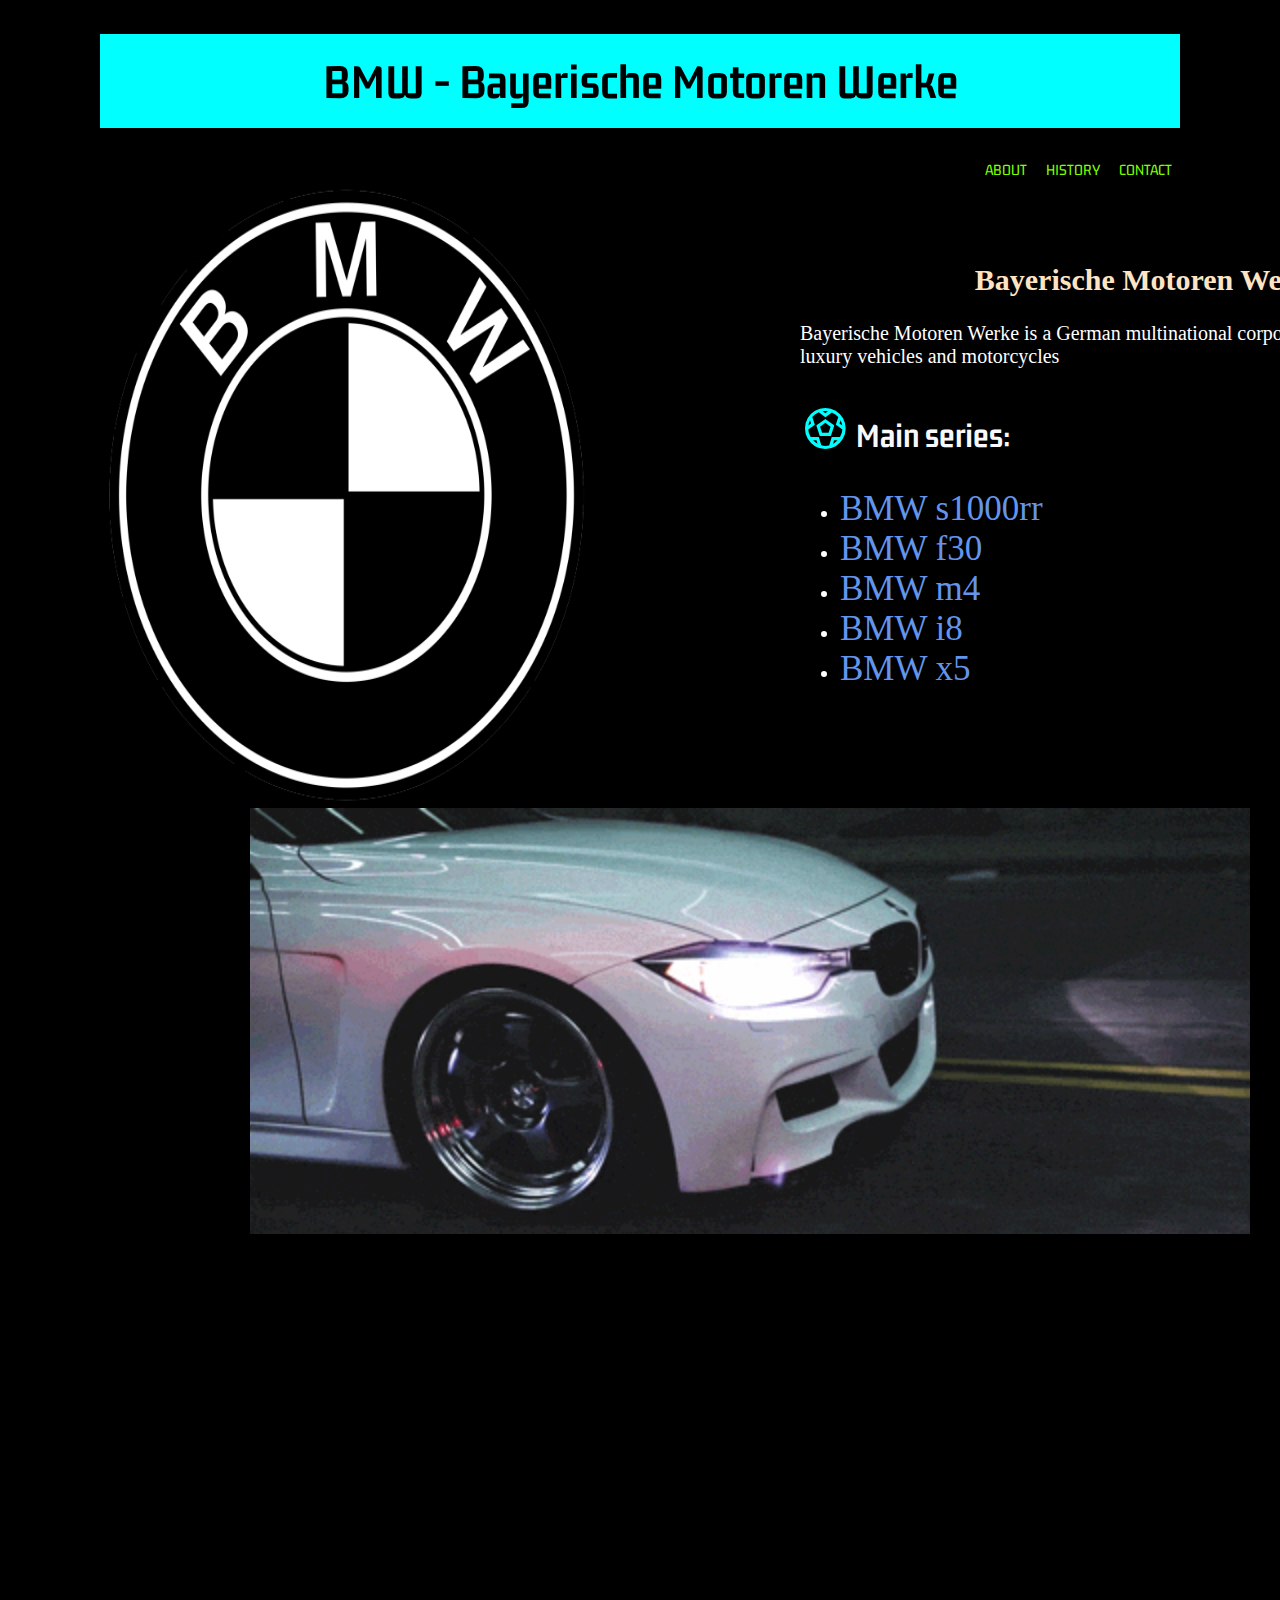
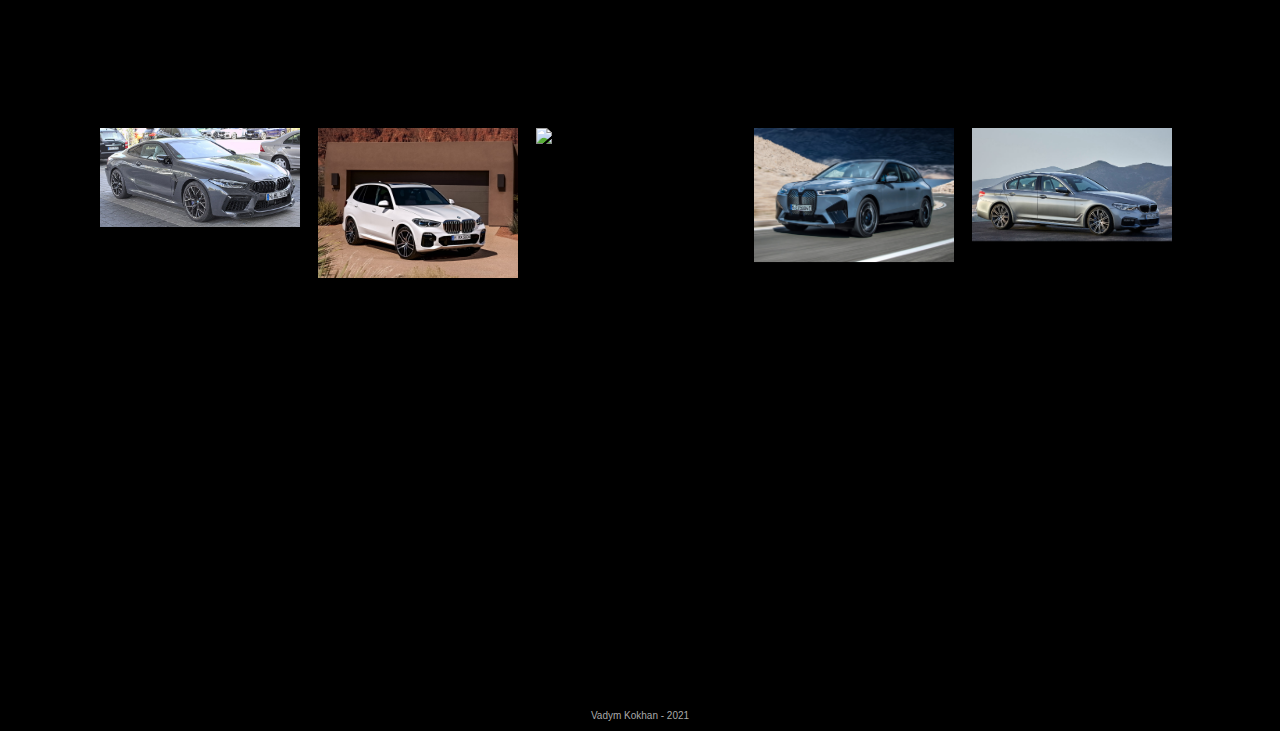
==== index.html @ d65d3dd3 "test" ====
<!DOCTYPE html>
<html lang="en">
<head>
    <meta charset="UTF-8">
    <meta http-equiv="X-UA-Compatible" content="IE=edge">
    <meta name="viewport" content="width=device-width, initial-scale=1.0">
    <link rel="preconnect" href="https://fonts.googleapis.com">
    <link rel="preconnect" href="https://fonts.gstatic.com" crossorigin>
    <link href="https://fonts.googleapis.com/css2?family=Gemunu+Libre:wght@200&display=swap" rel="stylesheet">
    <link rel="stylesheet" href="assets/css/style.css"> 
    <link rel="shortcut icon" href="favicon.png">
    <link rel="stylesheet" href="lineAwesome/1.3.0/css/line-awesome.min.css"> 
    <link rel="stylesheet" href="https://cdnjs.cloudflare.com/ajax/libs/OwlCarousel2/2.3.4/assets/owl.carousel.min.css" 
    integrity="sha512-tS3S5qG0BlhnQROyJXvNjeEM4UpMXHrQfTGmbQ1gKmelCxlSEBUaxhRBj/EFTzpbP4RVSrpEikbmdJobCvhE3g==" 
    crossorigin="anonymous" referrerpolicy="no-referrer" />
    <link rel="stylesheet" href="https://cdnjs.cloudflare.com/ajax/libs/OwlCarousel2/2.3.4/assets/owl.theme.default.min.css" 
    integrity="sha512-sMXtMNL1zRzolHYKEujM2AqCLUR9F2C4/05cdbxjjLSRvMQIciEPCQZo++nk7go3BtSuK9kfa/s+a4f4i5pLkw==" 
    crossorigin="anonymous" referrerpolicy="no-referrer" />

    <link rel="stylesheet" href="https://ajax.googleapis.com/ajax/libs/jqueryui/1.12.1/themes/vader/jquery-ui.css">
    <title>BMW</title>
</head>
<body>
    
<header class="header">
    <h1>BMW - Bayerische Motoren Werke</h1>
    <nav class="nav">  
        <a class="link" href="https://en.wikipedia.org/wiki/BMW">About</a>
        <a class="link" href="https://en.wikipedia.org/wiki/History_of_BMW">History</a>
        <a class="link" href="contact.html">Contact</a>
    </nav>
</header>

<div class="info">
    <aside><img src="assets/images/bmw.png"> </aside>
    
    <main>
        <p id="animation"></p>
        <h2>Bayerische Motoren Werke</h2>
        <p>
            Bayerische Motoren Werke is a German multinational corporate manufacturer of luxury vehicles and motorcycles        </p>
        
        <h3>
            <i class="las la-futbol" style="font-size: 50px; color: aqua;"></i>
            Main series:</h3>
        <ul>
            <li>
                <a class="players" href="https://en.wikipedia.org/wiki/BMW_S1000RR" target="_blank">BMW s1000rr</a>
            </li>
            <li>
                <a class="players" href="https://en.wikipedia.org/wiki/BMW_3_Series_(F30)" target="_blank">BMW f30</a>
            </li>
            <li>
                <a class="players" href="https://en.wikipedia.org/wiki/BMW_M4" target="_blank">BMW m4</a>
            </li>
            <li>
                <a class="players" href="https://en.wikipedia.org/wiki/BMW_i8" target="_blank">BMW i8</a>
            </li>
            <li>
                <a class="players" href="https://en.wikipedia.org/wiki/BMW_X5" target="_blank">BMW x5</a>
            </li>
        </ul>

    </main>
    
</div>


<div >
    <img class="gif" src="assets/images/gif.gif" alt="">
</div>

<div class="map">
    <iframe src="https://www.google.com/maps/embed?pb=!1m18!1m12!1m3!1d41200.67660564293!2d24.002559976850044!3d49.80407264815696!2m3!1f0!2f0!3f0!3m2!1i1024!2i768!4f13.1!3m3!1m2!1s0x473ae779c075184f%3A0x201e93b4fbf00976!2sBMW%20Clinic%20Lviv!5e0!3m2!1suk!2sua!4v1639254953031!5m2!1suk!2sua" width="600" height="450" style="border:0;" allowfullscreen="" loading="lazy"></iframe>

    <iframe width="600" height="450" src="https://www.youtube.com/embed/LaK8dalpWVU" title="YouTube video player" frameborder="0" allow="accelerometer; autoplay; clipboard-write; encrypted-media; gyroscope; picture-in-picture" allowfullscreen></iframe>
</div>

<div class="owl-carousel owl-theme">
    <div class="item"><img src="assets/images/m8.jpg"></div>
    <div class="item"><img src="assets/images/x5.jpg"></div>
    <div class="item"><img src="assets/images/i8.jpg"></div>
    <div class="item"><img src="assets/images/ix.jpg"></div>
    <div class="item"><img src="assets/images/g30.jpg"></div>  
</div>

<div class accordion id="accordion">
    <h4>Історія</h4>
    <p>BMW була заснована Карлом Фрідріхом Раппом у жовтні 1916 року, спочатку як виробник авіаційних двигунів, Bayerische Flugzeug-Werke. Округ Мюнхена — Milbertshofen був обраний тому, що він розташований поблизу від Flugmaschinenfabrik Густава Отто — німецького виробника літаків.
        У 1916 році компанія підписує контракт на виробництво двигунів V12 для Австро-Угорщини. Потребуючи додаткового фінансування, Рапп отримує підтримку Камілло Кастільйоні і Макса Фріца, компанія відтворюється як Bayerische Motoren Werke GmbH. Надмірне розширення стало причиною ускладнень, Рапп покинув компанію, і керівництво компанією було прийнято австрійським промисловцем Францем Джозефом Поппом у 1917 році, компанія була перейменована у BMW AG в 1918.</p>
    <h4>Що таке BMW?</h4>
    <p>Німецький автобудівний та авіамоторний концерн і однойменна торгова марка автомобілів преміум- та люкс-класу і мотоциклів. Концерн є материнською фірмою (холдингом) об'єднання BMW Group, в яке входять такі окремі виробництва: мотоцикли BMW, автомобілі марок BMW, Rolls-Royce, MINI, дочірні виробництва BMW M, BMW i. </p>
    <h4>Статистика продаж</h4>
    <p>Всього в 2009 році BMW Group продала 1,286,310 автомобілів під марками BMW, MINI і Rolls-Royce (в 2008: 1,435,876 штук/-10.4 %). З цим показником BMW Group зайняла перше місце серед продаж автомобілів преміум-класу.

        Всього в 2009 автомобілів BMW було продано 1,068,770 штук (в 2008: 1,202,239 штук/-11.1 %). З них декілька моделей збільшили обсяги продажів, а саме:BMW 7 Серії (52,680 штук/+35.7 %), BMW X6 (41,667 штук/+56.8 %) і BMW Z4 (22,761 штук/+26.4 %). Нова модель BMW X1 розійшлась в кількості 8,499 штук, а BMW 5 Серії Гран-турізмо в кількості 3,052 штук.</p>
</div>

<footer>
    <p>Vadym Kokhan - 2021</p>
</footer>

<script src="https://cdnjs.cloudflare.com/ajax/libs/jquery/3.6.0/jquery.min.js" 
integrity="sha512-894YE6QWD5I59HgZOGReFYm4dnWc1Qt5NtvYSaNcOP+u1T9qYdvdihz0PPSiiqn/+/3e7Jo4EaG7TubfWGUrMQ==" 
crossorigin="anonymous" referrerpolicy="no-referrer"></script>
<script src="https://cdnjs.cloudflare.com/ajax/libs/OwlCarousel2/2.3.4/owl.carousel.min.js" 
integrity="sha512-bPs7Ae6pVvhOSiIcyUClR7/q2OAsRiovw4vAkX+zJbw3ShAeeqezq50RIIcIURq7Oa20rW2n2q+fyXBNcU9lrw==" 
crossorigin="anonymous" referrerpolicy="no-referrer"></script>
<script src="https://ajax.googleapis.com/ajax/libs/jqueryui/1.12.1/jquery-ui.min.js"></script>

<script type="text/javascript">

    $('.owl-carousel').owlCarousel({

    loop:true,
    margin:10,
    nav:false,
    autoplay: true,
    autoplayTime: 100,
    responsive:{
        0:{
            items:1
        },
        600:{
            items:3
        },
        1000:{
            items:5
        }
    }
})
</script>

<script>$("#accordion").accordion({
    "collapsible":true
});</script>

</body>
</html>
---- assets/css/style.css ----
body{
    
    background: black;
    margin: 10px 100px;
}

h1{
    font-family: 'Gemunu Libre', sans-serif;
    text-align: center;
    font-size: 50px;
    background: #00ffff;;
    color:black;
    padding: 20px 0;
}
h2{
    color:bisque;
    text-align: center;
}
h3{
    font-family: 'Gemunu Libre', sans-serif;
    font-size: 35px; 
    text-align: left;
    color:ghostwhite;  
}

.info{
    width: 1400px;
    margin: 0 auto;
    overflow:hidden;
}

aside,main{
    color:white;
    width: 50%;
    float: left;
    font-size: 20px;   
}

aside img{
   display:block;
   width: 70%;
   height: 70vh;
}

.nav
{
padding: 0;
text-align: right;
font-size: 16px;
font-family: 'Gemunu Libre', sans-serif;
text-transform: uppercase ;
}

.link
{
    color:chartreuse;
    text-decoration: none;
    transition: color .1s linear;
    margin: 8px;
}

.link:hover
{
    color:cyan;
}

.players
{
    text-align: center;
    transition: color .1s linear;
    color:cornflowerblue;
    text-decoration:none;
    font-size: 35px;
}
.players:hover
{
    color:cyan;
}

#animation
{
    width: 60px;
    height: 60px;
    position: relative;
    margin: 0px 30%;
    border-radius: 50%;
    animation: render 2s ease-in-out infinite;
}


@keyframes render {
    0%{
        left:0;
        background-color: rgb(0, 0, 0); 
    }
    25%{
        left:40px;
        background-color: rgb(84, 135, 230);
        
        
    }
    50%{
        left:80px;
        background-color: rgb(255, 255, 255);
        
    }
    75%{
        left: 160px;
        background-color: rgb(223, 56, 45);    
    }
}

.map{
    display: flex;
    justify-content: center;
    margin: 20px 1px;
}


.item{
    width: 200px;
    height: 150px;    
}

#accordion{
margin: 15px 0;
}


footer{
    font-size: 10px;
    text-align: center;
    color:darkgrey;
    font-family: Calibri, 'Gill Sans MT', 'Trebuchet MS', sans-serif;
}


.gif{
    margin-left: 150px;
    width: 1000px;
}



.a_about{
    color: purple   ;
    text-decoration: none;

    font-size: 50px;
}

.about{
    margin-left: 25%;
}
---- lineAwesome/1.3.0/css/line-awesome.min.css ----
.la,.lab,.lad,.lal,.lar,.las{-moz-osx-font-smoothing:grayscale;-webkit-font-smoothing:antialiased;display:inline-block;font-style:normal;font-variant:normal;text-rendering:auto;line-height:1}.la-lg{font-size:1.33333em;line-height:.75em;vertical-align:-.0667em}.la-xs{font-size:.75em}.la-sm{font-size:.875em}.la-1x{font-size:1em}.la-2x{font-size:2em}.la-3x{font-size:3em}.la-4x{font-size:4em}.la-5x{font-size:5em}.la-6x{font-size:6em}.la-7x{font-size:7em}.la-8x{font-size:8em}.la-9x{font-size:9em}.la-10x{font-size:10em}.la-fw{text-align:center;width:1.25em}.la-ul{list-style-type:none;margin-left:2.5em;padding-left:0}.la-ul>li{position:relative}.la-li{left:-2em;position:absolute;text-align:center;width:2em;line-height:inherit}.la-border{border:solid .08em #eee;border-radius:.1em;padding:.2em .25em .15em}.la-pull-left{float:left}.la-pull-right{float:right}.la.la-pull-left,.lab.la-pull-left,.lal.la-pull-left,.lar.la-pull-left,.las.la-pull-left{margin-right:.3em}.la.la-pull-right,.lab.la-pull-right,.lal.la-pull-right,.lar.la-pull-right,.las.la-pull-right{margin-left:.3em}.la-spin{-webkit-animation:la-spin 2s infinite linear;animation:la-spin 2s infinite linear}.la-pulse{-webkit-animation:la-spin 1s infinite steps(8);animation:la-spin 1s infinite steps(8)}@-webkit-keyframes la-spin{0%{-webkit-transform:rotate(0);transform:rotate(0)}100%{-webkit-transform:rotate(360deg);transform:rotate(360deg)}}@keyframes la-spin{0%{-webkit-transform:rotate(0);transform:rotate(0)}100%{-webkit-transform:rotate(360deg);transform:rotate(360deg)}}.la-rotate-90{-webkit-transform:rotate(90deg);transform:rotate(90deg)}.la-rotate-180{-webkit-transform:rotate(180deg);transform:rotate(180deg)}.la-rotate-270{-webkit-transform:rotate(270deg);transform:rotate(270deg)}.la-flip-horizontal{-webkit-transform:scale(-1,1);transform:scale(-1,1)}.la-flip-vertical{-webkit-transform:scale(1,-1);transform:scale(1,-1)}.la-flip-both,.la-flip-horizontal.la-flip-vertical{-webkit-transform:scale(-1,-1);transform:scale(-1,-1)}:root .la-flip-both,:root .la-flip-horizontal,:root .la-flip-vertical,:root .la-rotate-180,:root .la-rotate-270,:root .la-rotate-90{-webkit-filter:none;filter:none}.la-stack{display:inline-block;height:2em;line-height:2em;position:relative;vertical-align:middle;width:2.5em}.la-stack-1x,.la-stack-2x{left:0;position:absolute;text-align:center;width:100%}.la-stack-1x{line-height:inherit}.la-stack-2x{font-size:2em}.la-inverse{color:#fff}.la-500px:before{content:"\f26e"}.la-accessible-icon:before{content:"\f368"}.la-accusoft:before{content:"\f369"}.la-acquisitions-incorporated:before{content:"\f6af"}.la-ad:before{content:"\f641"}.la-address-book:before{content:"\f2b9"}.la-address-card:before{content:"\f2bb"}.la-adjust:before{content:"\f042"}.la-adn:before{content:"\f170"}.la-adobe:before{content:"\f778"}.la-adversal:before{content:"\f36a"}.la-affiliatetheme:before{content:"\f36b"}.la-air-freshener:before{content:"\f5d0"}.la-airbnb:before{content:"\f834"}.la-algolia:before{content:"\f36c"}.la-align-center:before{content:"\f037"}.la-align-justify:before{content:"\f039"}.la-align-left:before{content:"\f036"}.la-align-right:before{content:"\f038"}.la-alipay:before{content:"\f642"}.la-allergies:before{content:"\f461"}.la-amazon:before{content:"\f270"}.la-amazon-pay:before{content:"\f42c"}.la-ambulance:before{content:"\f0f9"}.la-american-sign-language-interpreting:before{content:"\f2a3"}.la-amilia:before{content:"\f36d"}.la-anchor:before{content:"\f13d"}.la-android:before{content:"\f17b"}.la-angellist:before{content:"\f209"}.la-angle-double-down:before{content:"\f103"}.la-angle-double-left:before{content:"\f100"}.la-angle-double-right:before{content:"\f101"}.la-angle-double-up:before{content:"\f102"}.la-angle-down:before{content:"\f107"}.la-angle-left:before{content:"\f104"}.la-angle-right:before{content:"\f105"}.la-angle-up:before{content:"\f106"}.la-angry:before{content:"\f556"}.la-angrycreative:before{content:"\f36e"}.la-angular:before{content:"\f420"}.la-ankh:before{content:"\f644"}.la-app-store:before{content:"\f36f"}.la-app-store-ios:before{content:"\f370"}.la-apper:before{content:"\f371"}.la-apple:before{content:"\f179"}.la-apple-alt:before{content:"\f5d1"}.la-apple-pay:before{content:"\f415"}.la-archive:before{content:"\f187"}.la-archway:before{content:"\f557"}.la-arrow-alt-circle-down:before{content:"\f358"}.la-arrow-alt-circle-left:before{content:"\f359"}.la-arrow-alt-circle-right:before{content:"\f35a"}.la-arrow-alt-circle-up:before{content:"\f35b"}.la-arrow-circle-down:before{content:"\f0ab"}.la-arrow-circle-left:before{content:"\f0a8"}.la-arrow-circle-right:before{content:"\f0a9"}.la-arrow-circle-up:before{content:"\f0aa"}.la-arrow-down:before{content:"\f063"}.la-arrow-left:before{content:"\f060"}.la-arrow-right:before{content:"\f061"}.la-arrow-up:before{content:"\f062"}.la-arrows-alt:before{content:"\f0b2"}.la-arrows-alt-h:before{content:"\f337"}.la-arrows-alt-v:before{content:"\f338"}.la-artstation:before{content:"\f77a"}.la-assistive-listening-systems:before{content:"\f2a2"}.la-asterisk:before{content:"\f069"}.la-asymmetrik:before{content:"\f372"}.la-at:before{content:"\f1fa"}.la-atlas:before{content:"\f558"}.la-atlassian:before{content:"\f77b"}.la-atom:before{content:"\f5d2"}.la-audible:before{content:"\f373"}.la-audio-description:before{content:"\f29e"}.la-autoprefixer:before{content:"\f41c"}.la-avianex:before{content:"\f374"}.la-aviato:before{content:"\f421"}.la-award:before{content:"\f559"}.la-aws:before{content:"\f375"}.la-baby:before{content:"\f77c"}.la-baby-carriage:before{content:"\f77d"}.la-backspace:before{content:"\f55a"}.la-backward:before{content:"\f04a"}.la-bacon:before{content:"\f7e5"}.la-balance-scale:before{content:"\f24e"}.la-balance-scale-left:before{content:"\f515"}.la-balance-scale-right:before{content:"\f516"}.la-ban:before{content:"\f05e"}.la-band-aid:before{content:"\f462"}.la-bandcamp:before{content:"\f2d5"}.la-barcode:before{content:"\f02a"}.la-bars:before{content:"\f0c9"}.la-baseball-ball:before{content:"\f433"}.la-basketball-ball:before{content:"\f434"}.la-bath:before{content:"\f2cd"}.la-battery-empty:before{content:"\f244"}.la-battery-full:before{content:"\f240"}.la-battery-half:before{content:"\f242"}.la-battery-quarter:before{content:"\f243"}.la-battery-three-quarters:before{content:"\f241"}.la-battle-net:before{content:"\f835"}.la-bed:before{content:"\f236"}.la-beer:before{content:"\f0fc"}.la-behance:before{content:"\f1b4"}.la-behance-square:before{content:"\f1b5"}.la-bell:before{content:"\f0f3"}.la-bell-slash:before{content:"\f1f6"}.la-bezier-curve:before{content:"\f55b"}.la-bible:before{content:"\f647"}.la-bicycle:before{content:"\f206"}.la-biking:before{content:"\f84a"}.la-bimobject:before{content:"\f378"}.la-binoculars:before{content:"\f1e5"}.la-biohazard:before{content:"\f780"}.la-birthday-cake:before{content:"\f1fd"}.la-bitbucket:before{content:"\f171"}.la-bitcoin:before{content:"\f379"}.la-bity:before{content:"\f37a"}.la-black-tie:before{content:"\f27e"}.la-blackberry:before{content:"\f37b"}.la-blender:before{content:"\f517"}.la-blender-phone:before{content:"\f6b6"}.la-blind:before{content:"\f29d"}.la-blog:before{content:"\f781"}.la-blogger:before{content:"\f37c"}.la-blogger-b:before{content:"\f37d"}.la-bluetooth:before{content:"\f293"}.la-bluetooth-b:before{content:"\f294"}.la-bold:before{content:"\f032"}.la-bolt:before{content:"\f0e7"}.la-bomb:before{content:"\f1e2"}.la-bone:before{content:"\f5d7"}.la-bong:before{content:"\f55c"}.la-book:before{content:"\f02d"}.la-book-dead:before{content:"\f6b7"}.la-book-medical:before{content:"\f7e6"}.la-book-open:before{content:"\f518"}.la-book-reader:before{content:"\f5da"}.la-bookmark:before{content:"\f02e"}.la-bootstrap:before{content:"\f836"}.la-border-all:before{content:"\f84c"}.la-border-none:before{content:"\f850"}.la-border-style:before{content:"\f853"}.la-bowling-ball:before{content:"\f436"}.la-box:before{content:"\f466"}.la-box-open:before{content:"\f49e"}.la-boxes:before{content:"\f468"}.la-braille:before{content:"\f2a1"}.la-brain:before{content:"\f5dc"}.la-bread-slice:before{content:"\f7ec"}.la-briefcase:before{content:"\f0b1"}.la-briefcase-medical:before{content:"\f469"}.la-broadcast-tower:before{content:"\f519"}.la-broom:before{content:"\f51a"}.la-brush:before{content:"\f55d"}.la-btc:before{content:"\f15a"}.la-buffer:before{content:"\f837"}.la-bug:before{content:"\f188"}.la-building:before{content:"\f1ad"}.la-bullhorn:before{content:"\f0a1"}.la-bullseye:before{content:"\f140"}.la-burn:before{content:"\f46a"}.la-buromobelexperte:before{content:"\f37f"}.la-bus:before{content:"\f207"}.la-bus-alt:before{content:"\f55e"}.la-business-time:before{content:"\f64a"}.la-buy-n-large:before{content:"\f8a6"}.la-buysellads:before{content:"\f20d"}.la-calculator:before{content:"\f1ec"}.la-calendar:before{content:"\f133"}.la-calendar-alt:before{content:"\f073"}.la-calendar-check:before{content:"\f274"}.la-calendar-day:before{content:"\f783"}.la-calendar-minus:before{content:"\f272"}.la-calendar-plus:before{content:"\f271"}.la-calendar-times:before{content:"\f273"}.la-calendar-week:before{content:"\f784"}.la-camera:before{content:"\f030"}.la-camera-retro:before{content:"\f083"}.la-campground:before{content:"\f6bb"}.la-canadian-maple-leaf:before{content:"\f785"}.la-candy-cane:before{content:"\f786"}.la-cannabis:before{content:"\f55f"}.la-capsules:before{content:"\f46b"}.la-car:before{content:"\f1b9"}.la-car-alt:before{content:"\f5de"}.la-car-battery:before{content:"\f5df"}.la-car-crash:before{content:"\f5e1"}.la-car-side:before{content:"\f5e4"}.la-caret-down:before{content:"\f0d7"}.la-caret-left:before{content:"\f0d9"}.la-caret-right:before{content:"\f0da"}.la-caret-square-down:before{content:"\f150"}.la-caret-square-left:before{content:"\f191"}.la-caret-square-right:before{content:"\f152"}.la-caret-square-up:before{content:"\f151"}.la-caret-up:before{content:"\f0d8"}.la-carrot:before{content:"\f787"}.la-cart-arrow-down:before{content:"\f218"}.la-cart-plus:before{content:"\f217"}.la-cash-register:before{content:"\f788"}.la-cat:before{content:"\f6be"}.la-cc-amazon-pay:before{content:"\f42d"}.la-cc-amex:before{content:"\f1f3"}.la-cc-apple-pay:before{content:"\f416"}.la-cc-diners-club:before{content:"\f24c"}.la-cc-discover:before{content:"\f1f2"}.la-cc-jcb:before{content:"\f24b"}.la-cc-mastercard:before{content:"\f1f1"}.la-cc-paypal:before{content:"\f1f4"}.la-cc-stripe:before{content:"\f1f5"}.la-cc-visa:before{content:"\f1f0"}.la-centercode:before{content:"\f380"}.la-centos:before{content:"\f789"}.la-certificate:before{content:"\f0a3"}.la-chair:before{content:"\f6c0"}.la-chalkboard:before{content:"\f51b"}.la-chalkboard-teacher:before{content:"\f51c"}.la-charging-station:before{content:"\f5e7"}.la-chart-area:before{content:"\f1fe"}.la-chart-bar:before{content:"\f080"}.la-chart-line:before{content:"\f201"}.la-chart-pie:before{content:"\f200"}.la-check:before{content:"\f00c"}.la-check-circle:before{content:"\f058"}.la-check-double:before{content:"\f560"}.la-check-square:before{content:"\f14a"}.la-cheese:before{content:"\f7ef"}.la-chess:before{content:"\f439"}.la-chess-bishop:before{content:"\f43a"}.la-chess-board:before{content:"\f43c"}.la-chess-king:before{content:"\f43f"}.la-chess-knight:before{content:"\f441"}.la-chess-pawn:before{content:"\f443"}.la-chess-queen:before{content:"\f445"}.la-chess-rook:before{content:"\f447"}.la-chevron-circle-down:before{content:"\f13a"}.la-chevron-circle-left:before{content:"\f137"}.la-chevron-circle-right:before{content:"\f138"}.la-chevron-circle-up:before{content:"\f139"}.la-chevron-down:before{content:"\f078"}.la-chevron-left:before{content:"\f053"}.la-chevron-right:before{content:"\f054"}.la-chevron-up:before{content:"\f077"}.la-child:before{content:"\f1ae"}.la-chrome:before{content:"\f268"}.la-chromecast:before{content:"\f838"}.la-church:before{content:"\f51d"}.la-circle:before{content:"\f111"}.la-circle-notch:before{content:"\f1ce"}.la-city:before{content:"\f64f"}.la-clinic-medical:before{content:"\f7f2"}.la-clipboard:before{content:"\f328"}.la-clipboard-check:before{content:"\f46c"}.la-clipboard-list:before{content:"\f46d"}.la-clock:before{content:"\f017"}.la-clone:before{content:"\f24d"}.la-closed-captioning:before{content:"\f20a"}.la-cloud:before{content:"\f0c2"}.la-cloud-download-alt:before{content:"\f381"}.la-cloud-meatball:before{content:"\f73b"}.la-cloud-moon:before{content:"\f6c3"}.la-cloud-moon-rain:before{content:"\f73c"}.la-cloud-rain:before{content:"\f73d"}.la-cloud-showers-heavy:before{content:"\f740"}.la-cloud-sun:before{content:"\f6c4"}.la-cloud-sun-rain:before{content:"\f743"}.la-cloud-upload-alt:before{content:"\f382"}.la-cloudscale:before{content:"\f383"}.la-cloudsmith:before{content:"\f384"}.la-cloudversify:before{content:"\f385"}.la-cocktail:before{content:"\f561"}.la-code:before{content:"\f121"}.la-code-branch:before{content:"\f126"}.la-codepen:before{content:"\f1cb"}.la-codiepie:before{content:"\f284"}.la-coffee:before{content:"\f0f4"}.la-cog:before{content:"\f013"}.la-cogs:before{content:"\f085"}.la-coins:before{content:"\f51e"}.la-columns:before{content:"\f0db"}.la-comment:before{content:"\f075"}.la-comment-alt:before{content:"\f27a"}.la-comment-dollar:before{content:"\f651"}.la-comment-dots:before{content:"\f4ad"}.la-comment-medical:before{content:"\f7f5"}.la-comment-slash:before{content:"\f4b3"}.la-comments:before{content:"\f086"}.la-comments-dollar:before{content:"\f653"}.la-compact-disc:before{content:"\f51f"}.la-compass:before{content:"\f14e"}.la-compress:before{content:"\f066"}.la-compress-arrows-alt:before{content:"\f78c"}.la-concierge-bell:before{content:"\f562"}.la-confluence:before{content:"\f78d"}.la-connectdevelop:before{content:"\f20e"}.la-contao:before{content:"\f26d"}.la-cookie:before{content:"\f563"}.la-cookie-bite:before{content:"\f564"}.la-copy:before{content:"\f0c5"}.la-copyright:before{content:"\f1f9"}.la-cotton-bureau:before{content:"\f89e"}.la-couch:before{content:"\f4b8"}.la-cpanel:before{content:"\f388"}.la-creative-commons:before{content:"\f25e"}.la-creative-commons-by:before{content:"\f4e7"}.la-creative-commons-nc:before{content:"\f4e8"}.la-creative-commons-nc-eu:before{content:"\f4e9"}.la-creative-commons-nc-jp:before{content:"\f4ea"}.la-creative-commons-nd:before{content:"\f4eb"}.la-creative-commons-pd:before{content:"\f4ec"}.la-creative-commons-pd-alt:before{content:"\f4ed"}.la-creative-commons-remix:before{content:"\f4ee"}.la-creative-commons-sa:before{content:"\f4ef"}.la-creative-commons-sampling:before{content:"\f4f0"}.la-creative-commons-sampling-plus:before{content:"\f4f1"}.la-creative-commons-share:before{content:"\f4f2"}.la-creative-commons-zero:before{content:"\f4f3"}.la-credit-card:before{content:"\f09d"}.la-critical-role:before{content:"\f6c9"}.la-crop:before{content:"\f125"}.la-crop-alt:before{content:"\f565"}.la-cross:before{content:"\f654"}.la-crosshairs:before{content:"\f05b"}.la-crow:before{content:"\f520"}.la-crown:before{content:"\f521"}.la-crutch:before{content:"\f7f7"}.la-css3:before{content:"\f13c"}.la-css3-alt:before{content:"\f38b"}.la-cube:before{content:"\f1b2"}.la-cubes:before{content:"\f1b3"}.la-cut:before{content:"\f0c4"}.la-cuttlefish:before{content:"\f38c"}.la-d-and-d:before{content:"\f38d"}.la-d-and-d-beyond:before{content:"\f6ca"}.la-dashcube:before{content:"\f210"}.la-database:before{content:"\f1c0"}.la-deaf:before{content:"\f2a4"}.la-delicious:before{content:"\f1a5"}.la-democrat:before{content:"\f747"}.la-deploydog:before{content:"\f38e"}.la-deskpro:before{content:"\f38f"}.la-desktop:before{content:"\f108"}.la-dev:before{content:"\f6cc"}.la-deviantart:before{content:"\f1bd"}.la-dharmachakra:before{content:"\f655"}.la-dhl:before{content:"\f790"}.la-diagnoses:before{content:"\f470"}.la-diaspora:before{content:"\f791"}.la-dice:before{content:"\f522"}.la-dice-d20:before{content:"\f6cf"}.la-dice-d6:before{content:"\f6d1"}.la-dice-five:before{content:"\f523"}.la-dice-four:before{content:"\f524"}.la-dice-one:before{content:"\f525"}.la-dice-six:before{content:"\f526"}.la-dice-three:before{content:"\f527"}.la-dice-two:before{content:"\f528"}.la-digg:before{content:"\f1a6"}.la-digital-ocean:before{content:"\f391"}.la-digital-tachograph:before{content:"\f566"}.la-directions:before{content:"\f5eb"}.la-discord:before{content:"\f392"}.la-discourse:before{content:"\f393"}.la-divide:before{content:"\f529"}.la-dizzy:before{content:"\f567"}.la-dna:before{content:"\f471"}.la-dochub:before{content:"\f394"}.la-docker:before{content:"\f395"}.la-dog:before{content:"\f6d3"}.la-dollar-sign:before{content:"\f155"}.la-dolly:before{content:"\f472"}.la-dolly-flatbed:before{content:"\f474"}.la-donate:before{content:"\f4b9"}.la-door-closed:before{content:"\f52a"}.la-door-open:before{content:"\f52b"}.la-dot-circle:before{content:"\f192"}.la-dove:before{content:"\f4ba"}.la-download:before{content:"\f019"}.la-draft2digital:before{content:"\f396"}.la-drafting-compass:before{content:"\f568"}.la-dragon:before{content:"\f6d5"}.la-draw-polygon:before{content:"\f5ee"}.la-dribbble:before{content:"\f17d"}.la-dribbble-square:before{content:"\f397"}.la-dropbox:before{content:"\f16b"}.la-drum:before{content:"\f569"}.la-drum-steelpan:before{content:"\f56a"}.la-drumstick-bite:before{content:"\f6d7"}.la-drupal:before{content:"\f1a9"}.la-dumbbell:before{content:"\f44b"}.la-dumpster:before{content:"\f793"}.la-dumpster-fire:before{content:"\f794"}.la-dungeon:before{content:"\f6d9"}.la-dyalog:before{content:"\f399"}.la-earlybirds:before{content:"\f39a"}.la-ebay:before{content:"\f4f4"}.la-edge:before{content:"\f282"}.la-edit:before{content:"\f044"}.la-egg:before{content:"\f7fb"}.la-eject:before{content:"\f052"}.la-elementor:before{content:"\f430"}.la-ellipsis-h:before{content:"\f141"}.la-ellipsis-v:before{content:"\f142"}.la-ello:before{content:"\f5f1"}.la-ember:before{content:"\f423"}.la-empire:before{content:"\f1d1"}.la-envelope:before{content:"\f0e0"}.la-envelope-open:before{content:"\f2b6"}.la-envelope-open-text:before{content:"\f658"}.la-envelope-square:before{content:"\f199"}.la-envira:before{content:"\f299"}.la-equals:before{content:"\f52c"}.la-eraser:before{content:"\f12d"}.la-erlang:before{content:"\f39d"}.la-ethereum:before{content:"\f42e"}.la-ethernet:before{content:"\f796"}.la-etsy:before{content:"\f2d7"}.la-euro-sign:before{content:"\f153"}.la-evernote:before{content:"\f839"}.la-exchange-alt:before{content:"\f362"}.la-exclamation:before{content:"\f12a"}.la-exclamation-circle:before{content:"\f06a"}.la-exclamation-triangle:before{content:"\f071"}.la-expand:before{content:"\f065"}.la-expand-arrows-alt:before{content:"\f31e"}.la-expeditedssl:before{content:"\f23e"}.la-external-link-alt:before{content:"\f35d"}.la-external-link-square-alt:before{content:"\f360"}.la-eye:before{content:"\f06e"}.la-eye-dropper:before{content:"\f1fb"}.la-eye-slash:before{content:"\f070"}.la-facebook:before{content:"\f09a"}.la-facebook-f:before{content:"\f39e"}.la-facebook-messenger:before{content:"\f39f"}.la-facebook-square:before{content:"\f082"}.la-fan:before{content:"\f863"}.la-fantasy-flight-games:before{content:"\f6dc"}.la-fast-backward:before{content:"\f049"}.la-fast-forward:before{content:"\f050"}.la-fax:before{content:"\f1ac"}.la-feather:before{content:"\f52d"}.la-feather-alt:before{content:"\f56b"}.la-fedex:before{content:"\f797"}.la-fedora:before{content:"\f798"}.la-female:before{content:"\f182"}.la-fighter-jet:before{content:"\f0fb"}.la-figma:before{content:"\f799"}.la-file:before{content:"\f15b"}.la-file-alt:before{content:"\f15c"}.la-file-archive:before{content:"\f1c6"}.la-file-audio:before{content:"\f1c7"}.la-file-code:before{content:"\f1c9"}.la-file-contract:before{content:"\f56c"}.la-file-csv:before{content:"\f6dd"}.la-file-download:before{content:"\f56d"}.la-file-excel:before{content:"\f1c3"}.la-file-export:before{content:"\f56e"}.la-file-image:before{content:"\f1c5"}.la-file-import:before{content:"\f56f"}.la-file-invoice:before{content:"\f570"}.la-file-invoice-dollar:before{content:"\f571"}.la-file-medical:before{content:"\f477"}.la-file-medical-alt:before{content:"\f478"}.la-file-pdf:before{content:"\f1c1"}.la-file-powerpoint:before{content:"\f1c4"}.la-file-prescription:before{content:"\f572"}.la-file-signature:before{content:"\f573"}.la-file-upload:before{content:"\f574"}.la-file-video:before{content:"\f1c8"}.la-file-word:before{content:"\f1c2"}.la-fill:before{content:"\f575"}.la-fill-drip:before{content:"\f576"}.la-film:before{content:"\f008"}.la-filter:before{content:"\f0b0"}.la-fingerprint:before{content:"\f577"}.la-fire:before{content:"\f06d"}.la-fire-alt:before{content:"\f7e4"}.la-fire-extinguisher:before{content:"\f134"}.la-firefox:before{content:"\f269"}.la-first-aid:before{content:"\f479"}.la-first-order:before{content:"\f2b0"}.la-first-order-alt:before{content:"\f50a"}.la-firstdraft:before{content:"\f3a1"}.la-fish:before{content:"\f578"}.la-fist-raised:before{content:"\f6de"}.la-flag:before{content:"\f024"}.la-flag-checkered:before{content:"\f11e"}.la-flag-usa:before{content:"\f74d"}.la-flask:before{content:"\f0c3"}.la-flickr:before{content:"\f16e"}.la-flipboard:before{content:"\f44d"}.la-flushed:before{content:"\f579"}.la-fly:before{content:"\f417"}.la-folder:before{content:"\f07b"}.la-folder-minus:before{content:"\f65d"}.la-folder-open:before{content:"\f07c"}.la-folder-plus:before{content:"\f65e"}.la-font:before{content:"\f031"}.la-font-awesome:before{content:"\f2b4"}.la-font-awesome-alt:before{content:"\f35c"}.la-font-awesome-flag:before{content:"\f425"}.la-font-awesome-logo-full:before{content:"\f4e6"}.la-fonticons:before{content:"\f280"}.la-fonticons-fi:before{content:"\f3a2"}.la-football-ball:before{content:"\f44e"}.la-fort-awesome:before{content:"\f286"}.la-fort-awesome-alt:before{content:"\f3a3"}.la-forumbee:before{content:"\f211"}.la-forward:before{content:"\f04e"}.la-foursquare:before{content:"\f180"}.la-free-code-camp:before{content:"\f2c5"}.la-freebsd:before{content:"\f3a4"}.la-frog:before{content:"\f52e"}.la-frown:before{content:"\f119"}.la-frown-open:before{content:"\f57a"}.la-fulcrum:before{content:"\f50b"}.la-funnel-dollar:before{content:"\f662"}.la-futbol:before{content:"\f1e3"}.la-galactic-republic:before{content:"\f50c"}.la-galactic-senate:before{content:"\f50d"}.la-gamepad:before{content:"\f11b"}.la-gas-pump:before{content:"\f52f"}.la-gavel:before{content:"\f0e3"}.la-gem:before{content:"\f3a5"}.la-genderless:before{content:"\f22d"}.la-get-pocket:before{content:"\f265"}.la-gg:before{content:"\f260"}.la-gg-circle:before{content:"\f261"}.la-ghost:before{content:"\f6e2"}.la-gift:before{content:"\f06b"}.la-gifts:before{content:"\f79c"}.la-git:before{content:"\f1d3"}.la-git-alt:before{content:"\f841"}.la-git-square:before{content:"\f1d2"}.la-github:before{content:"\f09b"}.la-github-alt:before{content:"\f113"}.la-github-square:before{content:"\f092"}.la-gitkraken:before{content:"\f3a6"}.la-gitlab:before{content:"\f296"}.la-gitter:before{content:"\f426"}.la-glass-cheers:before{content:"\f79f"}.la-glass-martini:before{content:"\f000"}.la-glass-martini-alt:before{content:"\f57b"}.la-glass-whiskey:before{content:"\f7a0"}.la-glasses:before{content:"\f530"}.la-glide:before{content:"\f2a5"}.la-glide-g:before{content:"\f2a6"}.la-globe:before{content:"\f0ac"}.la-globe-africa:before{content:"\f57c"}.la-globe-americas:before{content:"\f57d"}.la-globe-asia:before{content:"\f57e"}.la-globe-europe:before{content:"\f7a2"}.la-gofore:before{content:"\f3a7"}.la-golf-ball:before{content:"\f450"}.la-goodreads:before{content:"\f3a8"}.la-goodreads-g:before{content:"\f3a9"}.la-google:before{content:"\f1a0"}.la-google-drive:before{content:"\f3aa"}.la-google-play:before{content:"\f3ab"}.la-google-plus:before{content:"\f2b3"}.la-google-plus-g:before{content:"\f0d5"}.la-google-plus-square:before{content:"\f0d4"}.la-google-wallet:before{content:"\f1ee"}.la-gopuram:before{content:"\f664"}.la-graduation-cap:before{content:"\f19d"}.la-gratipay:before{content:"\f184"}.la-grav:before{content:"\f2d6"}.la-greater-than:before{content:"\f531"}.la-greater-than-equal:before{content:"\f532"}.la-grimace:before{content:"\f57f"}.la-grin:before{content:"\f580"}.la-grin-alt:before{content:"\f581"}.la-grin-beam:before{content:"\f582"}.la-grin-beam-sweat:before{content:"\f583"}.la-grin-hearts:before{content:"\f584"}.la-grin-squint:before{content:"\f585"}.la-grin-squint-tears:before{content:"\f586"}.la-grin-stars:before{content:"\f587"}.la-grin-tears:before{content:"\f588"}.la-grin-tongue:before{content:"\f589"}.la-grin-tongue-squint:before{content:"\f58a"}.la-grin-tongue-wink:before{content:"\f58b"}.la-grin-wink:before{content:"\f58c"}.la-grip-horizontal:before{content:"\f58d"}.la-grip-lines:before{content:"\f7a4"}.la-grip-lines-vertical:before{content:"\f7a5"}.la-grip-vertical:before{content:"\f58e"}.la-gripfire:before{content:"\f3ac"}.la-grunt:before{content:"\f3ad"}.la-guitar:before{content:"\f7a6"}.la-gulp:before{content:"\f3ae"}.la-h-square:before{content:"\f0fd"}.la-hacker-news:before{content:"\f1d4"}.la-hacker-news-square:before{content:"\f3af"}.la-hackerrank:before{content:"\f5f7"}.la-hamburger:before{content:"\f805"}.la-hammer:before{content:"\f6e3"}.la-hamsa:before{content:"\f665"}.la-hand-holding:before{content:"\f4bd"}.la-hand-holding-heart:before{content:"\f4be"}.la-hand-holding-usd:before{content:"\f4c0"}.la-hand-lizard:before{content:"\f258"}.la-hand-middle-finger:before{content:"\f806"}.la-hand-paper:before{content:"\f256"}.la-hand-peace:before{content:"\f25b"}.la-hand-point-down:before{content:"\f0a7"}.la-hand-point-left:before{content:"\f0a5"}.la-hand-point-right:before{content:"\f0a4"}.la-hand-point-up:before{content:"\f0a6"}.la-hand-pointer:before{content:"\f25a"}.la-hand-rock:before{content:"\f255"}.la-hand-scissors:before{content:"\f257"}.la-hand-spock:before{content:"\f259"}.la-hands:before{content:"\f4c2"}.la-hands-helping:before{content:"\f4c4"}.la-handshake:before{content:"\f2b5"}.la-hanukiah:before{content:"\f6e6"}.la-hard-hat:before{content:"\f807"}.la-hashtag:before{content:"\f292"}.la-hat-cowboy:before{content:"\f8c0"}.la-hat-cowboy-side:before{content:"\f8c1"}.la-hat-wizard:before{content:"\f6e8"}.la-haykal:before{content:"\f666"}.la-hdd:before{content:"\f0a0"}.la-heading:before{content:"\f1dc"}.la-headphones:before{content:"\f025"}.la-headphones-alt:before{content:"\f58f"}.la-headset:before{content:"\f590"}.la-heart:before{content:"\f004"}.la-heart-broken:before{content:"\f7a9"}.la-heartbeat:before{content:"\f21e"}.la-helicopter:before{content:"\f533"}.la-highlighter:before{content:"\f591"}.la-hiking:before{content:"\f6ec"}.la-hippo:before{content:"\f6ed"}.la-hips:before{content:"\f452"}.la-hire-a-helper:before{content:"\f3b0"}.la-history:before{content:"\f1da"}.la-hockey-puck:before{content:"\f453"}.la-holly-berry:before{content:"\f7aa"}.la-home:before{content:"\f015"}.la-hooli:before{content:"\f427"}.la-hornbill:before{content:"\f592"}.la-horse:before{content:"\f6f0"}.la-horse-head:before{content:"\f7ab"}.la-hospital:before{content:"\f0f8"}.la-hospital-alt:before{content:"\f47d"}.la-hospital-symbol:before{content:"\f47e"}.la-hot-tub:before{content:"\f593"}.la-hotdog:before{content:"\f80f"}.la-hotel:before{content:"\f594"}.la-hotjar:before{content:"\f3b1"}.la-hourglass:before{content:"\f254"}.la-hourglass-end:before{content:"\f253"}.la-hourglass-half:before{content:"\f252"}.la-hourglass-start:before{content:"\f251"}.la-house-damage:before{content:"\f6f1"}.la-houzz:before{content:"\f27c"}.la-hryvnia:before{content:"\f6f2"}.la-html5:before{content:"\f13b"}.la-hubspot:before{content:"\f3b2"}.la-i-cursor:before{content:"\f246"}.la-ice-cream:before{content:"\f810"}.la-icicles:before{content:"\f7ad"}.la-icons:before{content:"\f86d"}.la-id-badge:before{content:"\f2c1"}.la-id-card:before{content:"\f2c2"}.la-id-card-alt:before{content:"\f47f"}.la-igloo:before{content:"\f7ae"}.la-image:before{content:"\f03e"}.la-images:before{content:"\f302"}.la-imdb:before{content:"\f2d8"}.la-inbox:before{content:"\f01c"}.la-indent:before{content:"\f03c"}.la-industry:before{content:"\f275"}.la-infinity:before{content:"\f534"}.la-info:before{content:"\f129"}.la-info-circle:before{content:"\f05a"}.la-instagram:before{content:"\f16d"}.la-intercom:before{content:"\f7af"}.la-internet-explorer:before{content:"\f26b"}.la-invision:before{content:"\f7b0"}.la-ioxhost:before{content:"\f208"}.la-italic:before{content:"\f033"}.la-itch-io:before{content:"\f83a"}.la-itunes:before{content:"\f3b4"}.la-itunes-note:before{content:"\f3b5"}.la-java:before{content:"\f4e4"}.la-jedi:before{content:"\f669"}.la-jedi-order:before{content:"\f50e"}.la-jenkins:before{content:"\f3b6"}.la-jira:before{content:"\f7b1"}.la-joget:before{content:"\f3b7"}.la-joint:before{content:"\f595"}.la-joomla:before{content:"\f1aa"}.la-journal-whills:before{content:"\f66a"}.la-js:before{content:"\f3b8"}.la-js-square:before{content:"\f3b9"}.la-jsfiddle:before{content:"\f1cc"}.la-kaaba:before{content:"\f66b"}.la-kaggle:before{content:"\f5fa"}.la-key:before{content:"\f084"}.la-keybase:before{content:"\f4f5"}.la-keyboard:before{content:"\f11c"}.la-keycdn:before{content:"\f3ba"}.la-khanda:before{content:"\f66d"}.la-kickstarter:before{content:"\f3bb"}.la-kickstarter-k:before{content:"\f3bc"}.la-kiss:before{content:"\f596"}.la-kiss-beam:before{content:"\f597"}.la-kiss-wink-heart:before{content:"\f598"}.la-kiwi-bird:before{content:"\f535"}.la-korvue:before{content:"\f42f"}.la-landmark:before{content:"\f66f"}.la-language:before{content:"\f1ab"}.la-laptop:before{content:"\f109"}.la-laptop-code:before{content:"\f5fc"}.la-laptop-medical:before{content:"\f812"}.la-laravel:before{content:"\f3bd"}.la-lastfm:before{content:"\f202"}.la-lastfm-square:before{content:"\f203"}.la-laugh:before{content:"\f599"}.la-laugh-beam:before{content:"\f59a"}.la-laugh-squint:before{content:"\f59b"}.la-laugh-wink:before{content:"\f59c"}.la-layer-group:before{content:"\f5fd"}.la-leaf:before{content:"\f06c"}.la-leanpub:before{content:"\f212"}.la-lemon:before{content:"\f094"}.la-less:before{content:"\f41d"}.la-less-than:before{content:"\f536"}.la-less-than-equal:before{content:"\f537"}.la-level-down-alt:before{content:"\f3be"}.la-level-up-alt:before{content:"\f3bf"}.la-life-ring:before{content:"\f1cd"}.la-lightbulb:before{content:"\f0eb"}.la-line:before{content:"\f3c0"}.la-link:before{content:"\f0c1"}.la-linkedin:before{content:"\f08c"}.la-linkedin-in:before{content:"\f0e1"}.la-linode:before{content:"\f2b8"}.la-linux:before{content:"\f17c"}.la-lira-sign:before{content:"\f195"}.la-list:before{content:"\f03a"}.la-list-alt:before{content:"\f022"}.la-list-ol:before{content:"\f0cb"}.la-list-ul:before{content:"\f0ca"}.la-location-arrow:before{content:"\f124"}.la-lock:before{content:"\f023"}.la-lock-open:before{content:"\f3c1"}.la-long-arrow-alt-down:before{content:"\f309"}.la-long-arrow-alt-left:before{content:"\f30a"}.la-long-arrow-alt-right:before{content:"\f30b"}.la-long-arrow-alt-up:before{content:"\f30c"}.la-low-vision:before{content:"\f2a8"}.la-luggage-cart:before{content:"\f59d"}.la-lyft:before{content:"\f3c3"}.la-magento:before{content:"\f3c4"}.la-magic:before{content:"\f0d0"}.la-magnet:before{content:"\f076"}.la-mail-bulk:before{content:"\f674"}.la-mailchimp:before{content:"\f59e"}.la-male:before{content:"\f183"}.la-mandalorian:before{content:"\f50f"}.la-map:before{content:"\f279"}.la-map-marked:before{content:"\f59f"}.la-map-marked-alt:before{content:"\f5a0"}.la-map-marker:before{content:"\f041"}.la-map-marker-alt:before{content:"\f3c5"}.la-map-pin:before{content:"\f276"}.la-map-signs:before{content:"\f277"}.la-markdown:before{content:"\f60f"}.la-marker:before{content:"\f5a1"}.la-mars:before{content:"\f222"}.la-mars-double:before{content:"\f227"}.la-mars-stroke:before{content:"\f229"}.la-mars-stroke-h:before{content:"\f22b"}.la-mars-stroke-v:before{content:"\f22a"}.la-mask:before{content:"\f6fa"}.la-mastodon:before{content:"\f4f6"}.la-maxcdn:before{content:"\f136"}.la-mdb:before{content:"\f8ca"}.la-medal:before{content:"\f5a2"}.la-medapps:before{content:"\f3c6"}.la-medium:before{content:"\f23a"}.la-medium-m:before{content:"\f3c7"}.la-medkit:before{content:"\f0fa"}.la-medrt:before{content:"\f3c8"}.la-meetup:before{content:"\f2e0"}.la-megaport:before{content:"\f5a3"}.la-meh:before{content:"\f11a"}.la-meh-blank:before{content:"\f5a4"}.la-meh-rolling-eyes:before{content:"\f5a5"}.la-memory:before{content:"\f538"}.la-mendeley:before{content:"\f7b3"}.la-menorah:before{content:"\f676"}.la-mercury:before{content:"\f223"}.la-meteor:before{content:"\f753"}.la-microchip:before{content:"\f2db"}.la-microphone:before{content:"\f130"}.la-microphone-alt:before{content:"\f3c9"}.la-microphone-alt-slash:before{content:"\f539"}.la-microphone-slash:before{content:"\f131"}.la-microscope:before{content:"\f610"}.la-microsoft:before{content:"\f3ca"}.la-minus:before{content:"\f068"}.la-minus-circle:before{content:"\f056"}.la-minus-square:before{content:"\f146"}.la-mitten:before{content:"\f7b5"}.la-mix:before{content:"\f3cb"}.la-mixcloud:before{content:"\f289"}.la-mizuni:before{content:"\f3cc"}.la-mobile:before{content:"\f10b"}.la-mobile-alt:before{content:"\f3cd"}.la-modx:before{content:"\f285"}.la-monero:before{content:"\f3d0"}.la-money-bill:before{content:"\f0d6"}.la-money-bill-alt:before{content:"\f3d1"}.la-money-bill-wave:before{content:"\f53a"}.la-money-bill-wave-alt:before{content:"\f53b"}.la-money-check:before{content:"\f53c"}.la-money-check-alt:before{content:"\f53d"}.la-monument:before{content:"\f5a6"}.la-moon:before{content:"\f186"}.la-mortar-pestle:before{content:"\f5a7"}.la-mosque:before{content:"\f678"}.la-motorcycle:before{content:"\f21c"}.la-mountain:before{content:"\f6fc"}.la-mouse:before{content:"\f8cc"}.la-mouse-pointer:before{content:"\f245"}.la-mug-hot:before{content:"\f7b6"}.la-music:before{content:"\f001"}.la-napster:before{content:"\f3d2"}.la-neos:before{content:"\f612"}.la-network-wired:before{content:"\f6ff"}.la-neuter:before{content:"\f22c"}.la-newspaper:before{content:"\f1ea"}.la-nimblr:before{content:"\f5a8"}.la-node:before{content:"\f419"}.la-node-js:before{content:"\f3d3"}.la-not-equal:before{content:"\f53e"}.la-notes-medical:before{content:"\f481"}.la-npm:before{content:"\f3d4"}.la-ns8:before{content:"\f3d5"}.la-nutritionix:before{content:"\f3d6"}.la-object-group:before{content:"\f247"}.la-object-ungroup:before{content:"\f248"}.la-odnoklassniki:before{content:"\f263"}.la-odnoklassniki-square:before{content:"\f264"}.la-oil-can:before{content:"\f613"}.la-old-republic:before{content:"\f510"}.la-om:before{content:"\f679"}.la-opencart:before{content:"\f23d"}.la-openid:before{content:"\f19b"}.la-opera:before{content:"\f26a"}.la-optin-monster:before{content:"\f23c"}.la-orcid:before{content:"\f8d2"}.la-osi:before{content:"\f41a"}.la-otter:before{content:"\f700"}.la-outdent:before{content:"\f03b"}.la-page4:before{content:"\f3d7"}.la-pagelines:before{content:"\f18c"}.la-pager:before{content:"\f815"}.la-paint-brush:before{content:"\f1fc"}.la-paint-roller:before{content:"\f5aa"}.la-palette:before{content:"\f53f"}.la-palfed:before{content:"\f3d8"}.la-pallet:before{content:"\f482"}.la-paper-plane:before{content:"\f1d8"}.la-paperclip:before{content:"\f0c6"}.la-parachute-box:before{content:"\f4cd"}.la-paragraph:before{content:"\f1dd"}.la-parking:before{content:"\f540"}.la-passport:before{content:"\f5ab"}.la-pastafarianism:before{content:"\f67b"}.la-paste:before{content:"\f0ea"}.la-patreon:before{content:"\f3d9"}.la-pause:before{content:"\f04c"}.la-pause-circle:before{content:"\f28b"}.la-paw:before{content:"\f1b0"}.la-paypal:before{content:"\f1ed"}.la-peace:before{content:"\f67c"}.la-pen:before{content:"\f304"}.la-pen-alt:before{content:"\f305"}.la-pen-fancy:before{content:"\f5ac"}.la-pen-nib:before{content:"\f5ad"}.la-pen-square:before{content:"\f14b"}.la-pencil-alt:before{content:"\f303"}.la-pencil-ruler:before{content:"\f5ae"}.la-penny-arcade:before{content:"\f704"}.la-people-carry:before{content:"\f4ce"}.la-pepper-hot:before{content:"\f816"}.la-percent:before{content:"\f295"}.la-percentage:before{content:"\f541"}.la-periscope:before{content:"\f3da"}.la-person-booth:before{content:"\f756"}.la-phabricator:before{content:"\f3db"}.la-phoenix-framework:before{content:"\f3dc"}.la-phoenix-squadron:before{content:"\f511"}.la-phone:before{content:"\f095"}.la-phone-alt:before{content:"\f879"}.la-phone-slash:before{content:"\f3dd"}.la-phone-square:before{content:"\f098"}.la-phone-square-alt:before{content:"\f87b"}.la-phone-volume:before{content:"\f2a0"}.la-photo-video:before{content:"\f87c"}.la-php:before{content:"\f457"}.la-pied-piper:before{content:"\f2ae"}.la-pied-piper-alt:before{content:"\f1a8"}.la-pied-piper-hat:before{content:"\f4e5"}.la-pied-piper-pp:before{content:"\f1a7"}.la-piggy-bank:before{content:"\f4d3"}.la-pills:before{content:"\f484"}.la-pinterest:before{content:"\f0d2"}.la-pinterest-p:before{content:"\f231"}.la-pinterest-square:before{content:"\f0d3"}.la-pizza-slice:before{content:"\f818"}.la-place-of-worship:before{content:"\f67f"}.la-plane:before{content:"\f072"}.la-plane-arrival:before{content:"\f5af"}.la-plane-departure:before{content:"\f5b0"}.la-play:before{content:"\f04b"}.la-play-circle:before{content:"\f144"}.la-playstation:before{content:"\f3df"}.la-plug:before{content:"\f1e6"}.la-plus:before{content:"\f067"}.la-plus-circle:before{content:"\f055"}.la-plus-square:before{content:"\f0fe"}.la-podcast:before{content:"\f2ce"}.la-poll:before{content:"\f681"}.la-poll-h:before{content:"\f682"}.la-poo:before{content:"\f2fe"}.la-poo-storm:before{content:"\f75a"}.la-poop:before{content:"\f619"}.la-portrait:before{content:"\f3e0"}.la-pound-sign:before{content:"\f154"}.la-power-off:before{content:"\f011"}.la-pray:before{content:"\f683"}.la-praying-hands:before{content:"\f684"}.la-prescription:before{content:"\f5b1"}.la-prescription-bottle:before{content:"\f485"}.la-prescription-bottle-alt:before{content:"\f486"}.la-print:before{content:"\f02f"}.la-procedures:before{content:"\f487"}.la-product-hunt:before{content:"\f288"}.la-project-diagram:before{content:"\f542"}.la-pushed:before{content:"\f3e1"}.la-puzzle-piece:before{content:"\f12e"}.la-python:before{content:"\f3e2"}.la-qq:before{content:"\f1d6"}.la-qrcode:before{content:"\f029"}.la-question:before{content:"\f128"}.la-question-circle:before{content:"\f059"}.la-quidditch:before{content:"\f458"}.la-quinscape:before{content:"\f459"}.la-quora:before{content:"\f2c4"}.la-quote-left:before{content:"\f10d"}.la-quote-right:before{content:"\f10e"}.la-quran:before{content:"\f687"}.la-r-project:before{content:"\f4f7"}.la-radiation:before{content:"\f7b9"}.la-radiation-alt:before{content:"\f7ba"}.la-rainbow:before{content:"\f75b"}.la-random:before{content:"\f074"}.la-raspberry-pi:before{content:"\f7bb"}.la-ravelry:before{content:"\f2d9"}.la-react:before{content:"\f41b"}.la-reacteurope:before{content:"\f75d"}.la-readme:before{content:"\f4d5"}.la-rebel:before{content:"\f1d0"}.la-receipt:before{content:"\f543"}.la-record-vinyl:before{content:"\f8d9"}.la-recycle:before{content:"\f1b8"}.la-red-river:before{content:"\f3e3"}.la-reddit:before{content:"\f1a1"}.la-reddit-alien:before{content:"\f281"}.la-reddit-square:before{content:"\f1a2"}.la-redhat:before{content:"\f7bc"}.la-redo:before{content:"\f01e"}.la-redo-alt:before{content:"\f2f9"}.la-registered:before{content:"\f25d"}.la-remove-format:before{content:"\f87d"}.la-renren:before{content:"\f18b"}.la-reply:before{content:"\f3e5"}.la-reply-all:before{content:"\f122"}.la-replyd:before{content:"\f3e6"}.la-republican:before{content:"\f75e"}.la-researchgate:before{content:"\f4f8"}.la-resolving:before{content:"\f3e7"}.la-restroom:before{content:"\f7bd"}.la-retweet:before{content:"\f079"}.la-rev:before{content:"\f5b2"}.la-ribbon:before{content:"\f4d6"}.la-ring:before{content:"\f70b"}.la-road:before{content:"\f018"}.la-robot:before{content:"\f544"}.la-rocket:before{content:"\f135"}.la-rocketchat:before{content:"\f3e8"}.la-rockrms:before{content:"\f3e9"}.la-route:before{content:"\f4d7"}.la-rss:before{content:"\f09e"}.la-rss-square:before{content:"\f143"}.la-ruble-sign:before{content:"\f158"}.la-ruler:before{content:"\f545"}.la-ruler-combined:before{content:"\f546"}.la-ruler-horizontal:before{content:"\f547"}.la-ruler-vertical:before{content:"\f548"}.la-running:before{content:"\f70c"}.la-rupee-sign:before{content:"\f156"}.la-sad-cry:before{content:"\f5b3"}.la-sad-tear:before{content:"\f5b4"}.la-safari:before{content:"\f267"}.la-salesforce:before{content:"\f83b"}.la-sass:before{content:"\f41e"}.la-satellite:before{content:"\f7bf"}.la-satellite-dish:before{content:"\f7c0"}.la-save:before{content:"\f0c7"}.la-schlix:before{content:"\f3ea"}.la-school:before{content:"\f549"}.la-screwdriver:before{content:"\f54a"}.la-scribd:before{content:"\f28a"}.la-scroll:before{content:"\f70e"}.la-sd-card:before{content:"\f7c2"}.la-search:before{content:"\f002"}.la-search-dollar:before{content:"\f688"}.la-search-location:before{content:"\f689"}.la-search-minus:before{content:"\f010"}.la-search-plus:before{content:"\f00e"}.la-searchengin:before{content:"\f3eb"}.la-seedling:before{content:"\f4d8"}.la-sellcast:before{content:"\f2da"}.la-sellsy:before{content:"\f213"}.la-server:before{content:"\f233"}.la-servicestack:before{content:"\f3ec"}.la-shapes:before{content:"\f61f"}.la-share:before{content:"\f064"}.la-share-alt:before{content:"\f1e0"}.la-share-alt-square:before{content:"\f1e1"}.la-share-square:before{content:"\f14d"}.la-shekel-sign:before{content:"\f20b"}.la-shield-alt:before{content:"\f3ed"}.la-ship:before{content:"\f21a"}.la-shipping-fast:before{content:"\f48b"}.la-shirtsinbulk:before{content:"\f214"}.la-shoe-prints:before{content:"\f54b"}.la-shopping-bag:before{content:"\f290"}.la-shopping-basket:before{content:"\f291"}.la-shopping-cart:before{content:"\f07a"}.la-shopware:before{content:"\f5b5"}.la-shower:before{content:"\f2cc"}.la-shuttle-van:before{content:"\f5b6"}.la-sign:before{content:"\f4d9"}.la-sign-in-alt:before{content:"\f2f6"}.la-sign-language:before{content:"\f2a7"}.la-sign-out-alt:before{content:"\f2f5"}.la-signal:before{content:"\f012"}.la-signature:before{content:"\f5b7"}.la-sim-card:before{content:"\f7c4"}.la-simplybuilt:before{content:"\f215"}.la-sistrix:before{content:"\f3ee"}.la-sitemap:before{content:"\f0e8"}.la-sith:before{content:"\f512"}.la-skating:before{content:"\f7c5"}.la-sketch:before{content:"\f7c6"}.la-skiing:before{content:"\f7c9"}.la-skiing-nordic:before{content:"\f7ca"}.la-skull:before{content:"\f54c"}.la-skull-crossbones:before{content:"\f714"}.la-skyatlas:before{content:"\f216"}.la-skype:before{content:"\f17e"}.la-slack:before{content:"\f198"}.la-slack-hash:before{content:"\f3ef"}.la-slash:before{content:"\f715"}.la-sleigh:before{content:"\f7cc"}.la-sliders-h:before{content:"\f1de"}.la-slideshare:before{content:"\f1e7"}.la-smile:before{content:"\f118"}.la-smile-beam:before{content:"\f5b8"}.la-smile-wink:before{content:"\f4da"}.la-smog:before{content:"\f75f"}.la-smoking:before{content:"\f48d"}.la-smoking-ban:before{content:"\f54d"}.la-sms:before{content:"\f7cd"}.la-snapchat:before{content:"\f2ab"}.la-snapchat-ghost:before{content:"\f2ac"}.la-snapchat-square:before{content:"\f2ad"}.la-snowboarding:before{content:"\f7ce"}.la-snowflake:before{content:"\f2dc"}.la-snowman:before{content:"\f7d0"}.la-snowplow:before{content:"\f7d2"}.la-socks:before{content:"\f696"}.la-solar-panel:before{content:"\f5ba"}.la-sort:before{content:"\f0dc"}.la-sort-alpha-down:before{content:"\f15d"}.la-sort-alpha-down-alt:before{content:"\f881"}.la-sort-alpha-up:before{content:"\f15e"}.la-sort-alpha-up-alt:before{content:"\f882"}.la-sort-amount-down:before{content:"\f160"}.la-sort-amount-down-alt:before{content:"\f884"}.la-sort-amount-up:before{content:"\f161"}.la-sort-amount-up-alt:before{content:"\f885"}.la-sort-down:before{content:"\f0dd"}.la-sort-numeric-down:before{content:"\f162"}.la-sort-numeric-down-alt:before{content:"\f886"}.la-sort-numeric-up:before{content:"\f163"}.la-sort-numeric-up-alt:before{content:"\f887"}.la-sort-up:before{content:"\f0de"}.la-soundcloud:before{content:"\f1be"}.la-sourcetree:before{content:"\f7d3"}.la-spa:before{content:"\f5bb"}.la-space-shuttle:before{content:"\f197"}.la-speakap:before{content:"\f3f3"}.la-speaker-deck:before{content:"\f83c"}.la-spell-check:before{content:"\f891"}.la-spider:before{content:"\f717"}.la-spinner:before{content:"\f110"}.la-splotch:before{content:"\f5bc"}.la-spotify:before{content:"\f1bc"}.la-spray-can:before{content:"\f5bd"}.la-square:before{content:"\f0c8"}.la-square-full:before{content:"\f45c"}.la-square-root-alt:before{content:"\f698"}.la-squarespace:before{content:"\f5be"}.la-stack-exchange:before{content:"\f18d"}.la-stack-overflow:before{content:"\f16c"}.la-stackpath:before{content:"\f842"}.la-stamp:before{content:"\f5bf"}.la-star:before{content:"\f005"}.la-star-and-crescent:before{content:"\f699"}.la-star-half:before{content:"\f089"}.la-star-half-alt:before{content:"\f5c0"}.la-star-of-david:before{content:"\f69a"}.la-star-of-life:before{content:"\f621"}.la-staylinked:before{content:"\f3f5"}.la-steam:before{content:"\f1b6"}.la-steam-square:before{content:"\f1b7"}.la-steam-symbol:before{content:"\f3f6"}.la-step-backward:before{content:"\f048"}.la-step-forward:before{content:"\f051"}.la-stethoscope:before{content:"\f0f1"}.la-sticker-mule:before{content:"\f3f7"}.la-sticky-note:before{content:"\f249"}.la-stop:before{content:"\f04d"}.la-stop-circle:before{content:"\f28d"}.la-stopwatch:before{content:"\f2f2"}.la-store:before{content:"\f54e"}.la-store-alt:before{content:"\f54f"}.la-strava:before{content:"\f428"}.la-stream:before{content:"\f550"}.la-street-view:before{content:"\f21d"}.la-strikethrough:before{content:"\f0cc"}.la-stripe:before{content:"\f429"}.la-stripe-s:before{content:"\f42a"}.la-stroopwafel:before{content:"\f551"}.la-studiovinari:before{content:"\f3f8"}.la-stumbleupon:before{content:"\f1a4"}.la-stumbleupon-circle:before{content:"\f1a3"}.la-subscript:before{content:"\f12c"}.la-subway:before{content:"\f239"}.la-suitcase:before{content:"\f0f2"}.la-suitcase-rolling:before{content:"\f5c1"}.la-sun:before{content:"\f185"}.la-superpowers:before{content:"\f2dd"}.la-superscript:before{content:"\f12b"}.la-supple:before{content:"\f3f9"}.la-surprise:before{content:"\f5c2"}.la-suse:before{content:"\f7d6"}.la-swatchbook:before{content:"\f5c3"}.la-swift:before{content:"\f8e1"}.la-swimmer:before{content:"\f5c4"}.la-swimming-pool:before{content:"\f5c5"}.la-symfony:before{content:"\f83d"}.la-synagogue:before{content:"\f69b"}.la-sync:before{content:"\f021"}.la-sync-alt:before{content:"\f2f1"}.la-syringe:before{content:"\f48e"}.la-table:before{content:"\f0ce"}.la-table-tennis:before{content:"\f45d"}.la-tablet:before{content:"\f10a"}.la-tablet-alt:before{content:"\f3fa"}.la-tablets:before{content:"\f490"}.la-tachometer-alt:before{content:"\f3fd"}.la-tag:before{content:"\f02b"}.la-tags:before{content:"\f02c"}.la-tape:before{content:"\f4db"}.la-tasks:before{content:"\f0ae"}.la-taxi:before{content:"\f1ba"}.la-teamspeak:before{content:"\f4f9"}.la-teeth:before{content:"\f62e"}.la-teeth-open:before{content:"\f62f"}.la-telegram:before{content:"\f2c6"}.la-telegram-plane:before{content:"\f3fe"}.la-temperature-high:before{content:"\f769"}.la-temperature-low:before{content:"\f76b"}.la-tencent-weibo:before{content:"\f1d5"}.la-tenge:before{content:"\f7d7"}.la-terminal:before{content:"\f120"}.la-text-height:before{content:"\f034"}.la-text-width:before{content:"\f035"}.la-th:before{content:"\f00a"}.la-th-large:before{content:"\f009"}.la-th-list:before{content:"\f00b"}.la-the-red-yeti:before{content:"\f69d"}.la-theater-masks:before{content:"\f630"}.la-themeco:before{content:"\f5c6"}.la-themeisle:before{content:"\f2b2"}.la-thermometer:before{content:"\f491"}.la-thermometer-empty:before{content:"\f2cb"}.la-thermometer-full:before{content:"\f2c7"}.la-thermometer-half:before{content:"\f2c9"}.la-thermometer-quarter:before{content:"\f2ca"}.la-thermometer-three-quarters:before{content:"\f2c8"}.la-think-peaks:before{content:"\f731"}.la-thumbs-down:before{content:"\f165"}.la-thumbs-up:before{content:"\f164"}.la-thumbtack:before{content:"\f08d"}.la-ticket-alt:before{content:"\f3ff"}.la-times:before{content:"\f00d"}.la-times-circle:before{content:"\f057"}.la-tint:before{content:"\f043"}.la-tint-slash:before{content:"\f5c7"}.la-tired:before{content:"\f5c8"}.la-toggle-off:before{content:"\f204"}.la-toggle-on:before{content:"\f205"}.la-toilet:before{content:"\f7d8"}.la-toilet-paper:before{content:"\f71e"}.la-toolbox:before{content:"\f552"}.la-tools:before{content:"\f7d9"}.la-tooth:before{content:"\f5c9"}.la-torah:before{content:"\f6a0"}.la-torii-gate:before{content:"\f6a1"}.la-tractor:before{content:"\f722"}.la-trade-federation:before{content:"\f513"}.la-trademark:before{content:"\f25c"}.la-traffic-light:before{content:"\f637"}.la-train:before{content:"\f238"}.la-tram:before{content:"\f7da"}.la-transgender:before{content:"\f224"}.la-transgender-alt:before{content:"\f225"}.la-trash:before{content:"\f1f8"}.la-trash-alt:before{content:"\f2ed"}.la-trash-restore:before{content:"\f829"}.la-trash-restore-alt:before{content:"\f82a"}.la-tree:before{content:"\f1bb"}.la-trello:before{content:"\f181"}.la-tripadvisor:before{content:"\f262"}.la-trophy:before{content:"\f091"}.la-truck:before{content:"\f0d1"}.la-truck-loading:before{content:"\f4de"}.la-truck-monster:before{content:"\f63b"}.la-truck-moving:before{content:"\f4df"}.la-truck-pickup:before{content:"\f63c"}.la-tshirt:before{content:"\f553"}.la-tty:before{content:"\f1e4"}.la-tumblr:before{content:"\f173"}.la-tumblr-square:before{content:"\f174"}.la-tv:before{content:"\f26c"}.la-twitch:before{content:"\f1e8"}.la-twitter:before{content:"\f099"}.la-twitter-square:before{content:"\f081"}.la-typo3:before{content:"\f42b"}.la-uber:before{content:"\f402"}.la-ubuntu:before{content:"\f7df"}.la-uikit:before{content:"\f403"}.la-umbraco:before{content:"\f8e8"}.la-umbrella:before{content:"\f0e9"}.la-umbrella-beach:before{content:"\f5ca"}.la-underline:before{content:"\f0cd"}.la-undo:before{content:"\f0e2"}.la-undo-alt:before{content:"\f2ea"}.la-uniregistry:before{content:"\f404"}.la-universal-access:before{content:"\f29a"}.la-university:before{content:"\f19c"}.la-unlink:before{content:"\f127"}.la-unlock:before{content:"\f09c"}.la-unlock-alt:before{content:"\f13e"}.la-untappd:before{content:"\f405"}.la-upload:before{content:"\f093"}.la-ups:before{content:"\f7e0"}.la-usb:before{content:"\f287"}.la-user:before{content:"\f007"}.la-user-alt:before{content:"\f406"}.la-user-alt-slash:before{content:"\f4fa"}.la-user-astronaut:before{content:"\f4fb"}.la-user-check:before{content:"\f4fc"}.la-user-circle:before{content:"\f2bd"}.la-user-clock:before{content:"\f4fd"}.la-user-cog:before{content:"\f4fe"}.la-user-edit:before{content:"\f4ff"}.la-user-friends:before{content:"\f500"}.la-user-graduate:before{content:"\f501"}.la-user-injured:before{content:"\f728"}.la-user-lock:before{content:"\f502"}.la-user-md:before{content:"\f0f0"}.la-user-minus:before{content:"\f503"}.la-user-ninja:before{content:"\f504"}.la-user-nurse:before{content:"\f82f"}.la-user-plus:before{content:"\f234"}.la-user-secret:before{content:"\f21b"}.la-user-shield:before{content:"\f505"}.la-user-slash:before{content:"\f506"}.la-user-tag:before{content:"\f507"}.la-user-tie:before{content:"\f508"}.la-user-times:before{content:"\f235"}.la-users:before{content:"\f0c0"}.la-users-cog:before{content:"\f509"}.la-usps:before{content:"\f7e1"}.la-ussunnah:before{content:"\f407"}.la-utensil-spoon:before{content:"\f2e5"}.la-utensils:before{content:"\f2e7"}.la-vaadin:before{content:"\f408"}.la-vector-square:before{content:"\f5cb"}.la-venus:before{content:"\f221"}.la-venus-double:before{content:"\f226"}.la-venus-mars:before{content:"\f228"}.la-viacoin:before{content:"\f237"}.la-viadeo:before{content:"\f2a9"}.la-viadeo-square:before{content:"\f2aa"}.la-vial:before{content:"\f492"}.la-vials:before{content:"\f493"}.la-viber:before{content:"\f409"}.la-video:before{content:"\f03d"}.la-video-slash:before{content:"\f4e2"}.la-vihara:before{content:"\f6a7"}.la-vimeo:before{content:"\f40a"}.la-vimeo-square:before{content:"\f194"}.la-vimeo-v:before{content:"\f27d"}.la-vine:before{content:"\f1ca"}.la-vk:before{content:"\f189"}.la-vnv:before{content:"\f40b"}.la-voicemail:before{content:"\f897"}.la-volleyball-ball:before{content:"\f45f"}.la-volume-down:before{content:"\f027"}.la-volume-mute:before{content:"\f6a9"}.la-volume-off:before{content:"\f026"}.la-volume-up:before{content:"\f028"}.la-vote-yea:before{content:"\f772"}.la-vr-cardboard:before{content:"\f729"}.la-vuejs:before{content:"\f41f"}.la-walking:before{content:"\f554"}.la-wallet:before{content:"\f555"}.la-warehouse:before{content:"\f494"}.la-water:before{content:"\f773"}.la-wave-square:before{content:"\f83e"}.la-waze:before{content:"\f83f"}.la-weebly:before{content:"\f5cc"}.la-weibo:before{content:"\f18a"}.la-weight:before{content:"\f496"}.la-weight-hanging:before{content:"\f5cd"}.la-weixin:before{content:"\f1d7"}.la-whatsapp:before{content:"\f232"}.la-whatsapp-square:before{content:"\f40c"}.la-wheelchair:before{content:"\f193"}.la-whmcs:before{content:"\f40d"}.la-wifi:before{content:"\f1eb"}.la-wikipedia-w:before{content:"\f266"}.la-wind:before{content:"\f72e"}.la-window-close:before{content:"\f410"}.la-window-maximize:before{content:"\f2d0"}.la-window-minimize:before{content:"\f2d1"}.la-window-restore:before{content:"\f2d2"}.la-windows:before{content:"\f17a"}.la-wine-bottle:before{content:"\f72f"}.la-wine-glass:before{content:"\f4e3"}.la-wine-glass-alt:before{content:"\f5ce"}.la-wix:before{content:"\f5cf"}.la-wizards-of-the-coast:before{content:"\f730"}.la-wolf-pack-battalion:before{content:"\f514"}.la-won-sign:before{content:"\f159"}.la-wordpress:before{content:"\f19a"}.la-wordpress-simple:before{content:"\f411"}.la-wpbeginner:before{content:"\f297"}.la-wpexplorer:before{content:"\f2de"}.la-wpforms:before{content:"\f298"}.la-wpressr:before{content:"\f3e4"}.la-wrench:before{content:"\f0ad"}.la-x-ray:before{content:"\f497"}.la-xbox:before{content:"\f412"}.la-xing:before{content:"\f168"}.la-xing-square:before{content:"\f169"}.la-y-combinator:before{content:"\f23b"}.la-yahoo:before{content:"\f19e"}.la-yammer:before{content:"\f840"}.la-yandex:before{content:"\f413"}.la-yandex-international:before{content:"\f414"}.la-yarn:before{content:"\f7e3"}.la-yelp:before{content:"\f1e9"}.la-yen-sign:before{content:"\f157"}.la-yin-yang:before{content:"\f6ad"}.la-yoast:before{content:"\f2b1"}.la-youtube:before{content:"\f167"}.la-youtube-square:before{content:"\f431"}.la-zhihu:before{content:"\f63f"}.sr-only{border:0;clip:rect(0,0,0,0);height:1px;margin:-1px;overflow:hidden;padding:0;position:absolute;width:1px}.sr-only-focusable:active,.sr-only-focusable:focus{clip:auto;height:auto;margin:0;overflow:visible;position:static;width:auto}@font-face{font-family:'Line Awesome Brands';font-style:normal;font-weight:400;font-display:auto;src:url(../fonts/la-brands-400.eot);src:url(../fonts/la-brands-400.eot?#iefix) format("embedded-opentype"),url(../fonts/la-brands-400.woff2) format("woff2"),url(../fonts/la-brands-400.woff) format("woff"),url(../fonts/la-brands-400.ttf) format("truetype"),url(../fonts/la-brands-400.svg#lineawesome) format("svg")}.lab{font-family:'Line Awesome Brands'}@font-face{font-family:'Line Awesome Free';font-style:normal;font-weight:400;font-display:auto;src:url(../fonts/la-regular-400.eot);src:url(../fonts/la-regular-400.eot?#iefix) format("embedded-opentype"),url(../fonts/la-regular-400.woff2) format("woff2"),url(../fonts/la-regular-400.woff) format("woff"),url(../fonts/la-regular-400.ttf) format("truetype"),url(../fonts/la-regular-400.svg#lineawesome) format("svg")}.lar{font-family:'Line Awesome Free';font-weight:400}@font-face{font-family:'Line Awesome Free';font-style:normal;font-weight:900;font-display:auto;src:url(../fonts/la-solid-900.eot);src:url(../fonts/la-solid-900.eot?#iefix) format("embedded-opentype"),url(../fonts/la-solid-900.woff2) format("woff2"),url(../fonts/la-solid-900.woff) format("woff"),url(../fonts/la-solid-900.ttf) format("truetype"),url(../fonts/la-solid-900.svg#lineawesome) format("svg")}.la,.las{font-family:'Line Awesome Free';font-weight:900}.la.la-glass:before{content:"\f000"}.la.la-meetup{font-family:'Line Awesome Brands';font-weight:400}.la.la-star-o{font-family:'Line Awesome Free';font-weight:400}.la.la-star-o:before{content:"\f005"}.la.la-remove:before{content:"\f00d"}.la.la-close:before{content:"\f00d"}.la.la-gear:before{content:"\f013"}.la.la-trash-o{font-family:'Line Awesome Free';font-weight:400}.la.la-trash-o:before{content:"\f2ed"}.la.la-file-o{font-family:'Line Awesome Free';font-weight:400}.la.la-file-o:before{content:"\f15b"}.la.la-clock-o{font-family:'Line Awesome Free';font-weight:400}.la.la-clock-o:before{content:"\f017"}.la.la-arrow-circle-o-down{font-family:'Line Awesome Free';font-weight:400}.la.la-arrow-circle-o-down:before{content:"\f358"}.la.la-arrow-circle-o-up{font-family:'Line Awesome Free';font-weight:400}.la.la-arrow-circle-o-up:before{content:"\f35b"}.la.la-play-circle-o{font-family:'Line Awesome Free';font-weight:400}.la.la-play-circle-o:before{content:"\f144"}.la.la-repeat:before{content:"\f01e"}.la.la-rotate-right:before{content:"\f01e"}.la.la-refresh:before{content:"\f021"}.la.la-list-alt{font-family:'Line Awesome Free';font-weight:400}.la.la-dedent:before{content:"\f03b"}.la.la-video-camera:before{content:"\f03d"}.la.la-picture-o{font-family:'Line Awesome Free';font-weight:400}.la.la-picture-o:before{content:"\f03e"}.la.la-photo{font-family:'Line Awesome Free';font-weight:400}.la.la-photo:before{content:"\f03e"}.la.la-image{font-family:'Line Awesome Free';font-weight:400}.la.la-image:before{content:"\f03e"}.la.la-pencil:before{content:"\f303"}.la.la-map-marker:before{content:"\f3c5"}.la.la-pencil-square-o{font-family:'Line Awesome Free';font-weight:400}.la.la-pencil-square-o:before{content:"\f044"}.la.la-share-square-o{font-family:'Line Awesome Free';font-weight:400}.la.la-share-square-o:before{content:"\f14d"}.la.la-check-square-o{font-family:'Line Awesome Free';font-weight:400}.la.la-check-square-o:before{content:"\f14a"}.la.la-arrows:before{content:"\f0b2"}.la.la-times-circle-o{font-family:'Line Awesome Free';font-weight:400}.la.la-times-circle-o:before{content:"\f057"}.la.la-check-circle-o{font-family:'Line Awesome Free';font-weight:400}.la.la-check-circle-o:before{content:"\f058"}.la.la-mail-forward:before{content:"\f064"}.la.la-eye{font-family:'Line Awesome Free';font-weight:400}.la.la-eye-slash{font-family:'Line Awesome Free';font-weight:400}.la.la-warning:before{content:"\f071"}.la.la-calendar:before{content:"\f073"}.la.la-arrows-v:before{content:"\f338"}.la.la-arrows-h:before{content:"\f337"}.la.la-bar-chart{font-family:'Line Awesome Free';font-weight:400}.la.la-bar-chart:before{content:"\f080"}.la.la-bar-chart-o{font-family:'Line Awesome Free';font-weight:400}.la.la-bar-chart-o:before{content:"\f080"}.la.la-twitter-square{font-family:'Line Awesome Brands';font-weight:400}.la.la-facebook-square{font-family:'Line Awesome Brands';font-weight:400}.la.la-gears:before{content:"\f085"}.la.la-thumbs-o-up{font-family:'Line Awesome Free';font-weight:400}.la.la-thumbs-o-up:before{content:"\f164"}.la.la-thumbs-o-down{font-family:'Line Awesome Free';font-weight:400}.la.la-thumbs-o-down:before{content:"\f165"}.la.la-heart-o{font-family:'Line Awesome Free';font-weight:400}.la.la-heart-o:before{content:"\f004"}.la.la-sign-out:before{content:"\f2f5"}.la.la-linkedin-square{font-family:'Line Awesome Brands';font-weight:400}.la.la-linkedin-square:before{content:"\f08c"}.la.la-thumb-tack:before{content:"\f08d"}.la.la-external-link:before{content:"\f35d"}.la.la-sign-in:before{content:"\f2f6"}.la.la-github-square{font-family:'Line Awesome Brands';font-weight:400}.la.la-lemon-o{font-family:'Line Awesome Free';font-weight:400}.la.la-lemon-o:before{content:"\f094"}.la.la-square-o{font-family:'Line Awesome Free';font-weight:400}.la.la-square-o:before{content:"\f0c8"}.la.la-bookmark-o{font-family:'Line Awesome Free';font-weight:400}.la.la-bookmark-o:before{content:"\f02e"}.la.la-twitter{font-family:'Line Awesome Brands';font-weight:400}.la.la-facebook{font-family:'Line Awesome Brands';font-weight:400}.la.la-facebook:before{content:"\f39e"}.la.la-facebook-f{font-family:'Line Awesome Brands';font-weight:400}.la.la-facebook-f:before{content:"\f39e"}.la.la-github{font-family:'Line Awesome Brands';font-weight:400}.la.la-credit-card{font-family:'Line Awesome Free';font-weight:400}.la.la-feed:before{content:"\f09e"}.la.la-hdd-o{font-family:'Line Awesome Free';font-weight:400}.la.la-hdd-o:before{content:"\f0a0"}.la.la-hand-o-right{font-family:'Line Awesome Free';font-weight:400}.la.la-hand-o-right:before{content:"\f0a4"}.la.la-hand-o-left{font-family:'Line Awesome Free';font-weight:400}.la.la-hand-o-left:before{content:"\f0a5"}.la.la-hand-o-up{font-family:'Line Awesome Free';font-weight:400}.la.la-hand-o-up:before{content:"\f0a6"}.la.la-hand-o-down{font-family:'Line Awesome Free';font-weight:400}.la.la-hand-o-down:before{content:"\f0a7"}.la.la-arrows-alt:before{content:"\f31e"}.la.la-group:before{content:"\f0c0"}.la.la-chain:before{content:"\f0c1"}.la.la-scissors:before{content:"\f0c4"}.la.la-files-o{font-family:'Line Awesome Free';font-weight:400}.la.la-files-o:before{content:"\f0c5"}.la.la-floppy-o{font-family:'Line Awesome Free';font-weight:400}.la.la-floppy-o:before{content:"\f0c7"}.la.la-navicon:before{content:"\f0c9"}.la.la-reorder:before{content:"\f0c9"}.la.la-pinterest{font-family:'Line Awesome Brands';font-weight:400}.la.la-pinterest-square{font-family:'Line Awesome Brands';font-weight:400}.la.la-google-plus-square{font-family:'Line Awesome Brands';font-weight:400}.la.la-google-plus{font-family:'Line Awesome Brands';font-weight:400}.la.la-google-plus:before{content:"\f0d5"}.la.la-money{font-family:'Line Awesome Free';font-weight:400}.la.la-money:before{content:"\f3d1"}.la.la-unsorted:before{content:"\f0dc"}.la.la-sort-desc:before{content:"\f0dd"}.la.la-sort-asc:before{content:"\f0de"}.la.la-linkedin{font-family:'Line Awesome Brands';font-weight:400}.la.la-linkedin:before{content:"\f0e1"}.la.la-rotate-left:before{content:"\f0e2"}.la.la-legal:before{content:"\f0e3"}.la.la-tachometer:before{content:"\f3fd"}.la.la-dashboard:before{content:"\f3fd"}.la.la-comment-o{font-family:'Line Awesome Free';font-weight:400}.la.la-comment-o:before{content:"\f075"}.la.la-comments-o{font-family:'Line Awesome Free';font-weight:400}.la.la-comments-o:before{content:"\f086"}.la.la-flash:before{content:"\f0e7"}.la.la-clipboard{font-family:'Line Awesome Free';font-weight:400}.la.la-paste{font-family:'Line Awesome Free';font-weight:400}.la.la-paste:before{content:"\f328"}.la.la-lightbulb-o{font-family:'Line Awesome Free';font-weight:400}.la.la-lightbulb-o:before{content:"\f0eb"}.la.la-exchange:before{content:"\f362"}.la.la-cloud-download:before{content:"\f381"}.la.la-cloud-upload:before{content:"\f382"}.la.la-bell-o{font-family:'Line Awesome Free';font-weight:400}.la.la-bell-o:before{content:"\f0f3"}.la.la-cutlery:before{content:"\f2e7"}.la.la-file-text-o{font-family:'Line Awesome Free';font-weight:400}.la.la-file-text-o:before{content:"\f15c"}.la.la-building-o{font-family:'Line Awesome Free';font-weight:400}.la.la-building-o:before{content:"\f1ad"}.la.la-hospital-o{font-family:'Line Awesome Free';font-weight:400}.la.la-hospital-o:before{content:"\f0f8"}.la.la-tablet:before{content:"\f3fa"}.la.la-mobile:before{content:"\f3cd"}.la.la-mobile-phone:before{content:"\f3cd"}.la.la-circle-o{font-family:'Line Awesome Free';font-weight:400}.la.la-circle-o:before{content:"\f111"}.la.la-mail-reply:before{content:"\f3e5"}.la.la-github-alt{font-family:'Line Awesome Brands';font-weight:400}.la.la-folder-o{font-family:'Line Awesome Free';font-weight:400}.la.la-folder-o:before{content:"\f07b"}.la.la-folder-open-o{font-family:'Line Awesome Free';font-weight:400}.la.la-folder-open-o:before{content:"\f07c"}.la.la-smile-o{font-family:'Line Awesome Free';font-weight:400}.la.la-smile-o:before{content:"\f118"}.la.la-frown-o{font-family:'Line Awesome Free';font-weight:400}.la.la-frown-o:before{content:"\f119"}.la.la-meh-o{font-family:'Line Awesome Free';font-weight:400}.la.la-meh-o:before{content:"\f11a"}.la.la-keyboard-o{font-family:'Line Awesome Free';font-weight:400}.la.la-keyboard-o:before{content:"\f11c"}.la.la-flag-o{font-family:'Line Awesome Free';font-weight:400}.la.la-flag-o:before{content:"\f024"}.la.la-mail-reply-all:before{content:"\f122"}.la.la-star-half-o{font-family:'Line Awesome Free';font-weight:400}.la.la-star-half-o:before{content:"\f089"}.la.la-star-half-empty{font-family:'Line Awesome Free';font-weight:400}.la.la-star-half-empty:before{content:"\f089"}.la.la-star-half-full{font-family:'Line Awesome Free';font-weight:400}.la.la-star-half-full:before{content:"\f089"}.la.la-code-fork:before{content:"\f126"}.la.la-chain-broken:before{content:"\f127"}.la.la-shield:before{content:"\f3ed"}.la.la-calendar-o{font-family:'Line Awesome Free';font-weight:400}.la.la-calendar-o:before{content:"\f133"}.la.la-maxcdn{font-family:'Line Awesome Brands';font-weight:400}.la.la-html5{font-family:'Line Awesome Brands';font-weight:400}.la.la-css3{font-family:'Line Awesome Brands';font-weight:400}.la.la-ticket:before{content:"\f3ff"}.la.la-minus-square-o{font-family:'Line Awesome Free';font-weight:400}.la.la-minus-square-o:before{content:"\f146"}.la.la-level-up:before{content:"\f3bf"}.la.la-level-down:before{content:"\f3be"}.la.la-pencil-square:before{content:"\f14b"}.la.la-external-link-square:before{content:"\f360"}.la.la-compass{font-family:'Line Awesome Free';font-weight:400}.la.la-caret-square-o-down{font-family:'Line Awesome Free';font-weight:400}.la.la-caret-square-o-down:before{content:"\f150"}.la.la-toggle-down{font-family:'Line Awesome Free';font-weight:400}.la.la-toggle-down:before{content:"\f150"}.la.la-caret-square-o-up{font-family:'Line Awesome Free';font-weight:400}.la.la-caret-square-o-up:before{content:"\f151"}.la.la-toggle-up{font-family:'Line Awesome Free';font-weight:400}.la.la-toggle-up:before{content:"\f151"}.la.la-caret-square-o-right{font-family:'Line Awesome Free';font-weight:400}.la.la-caret-square-o-right:before{content:"\f152"}.la.la-toggle-right{font-family:'Line Awesome Free';font-weight:400}.la.la-toggle-right:before{content:"\f152"}.la.la-eur:before{content:"\f153"}.la.la-euro:before{content:"\f153"}.la.la-gbp:before{content:"\f154"}.la.la-usd:before{content:"\f155"}.la.la-dollar:before{content:"\f155"}.la.la-inr:before{content:"\f156"}.la.la-rupee:before{content:"\f156"}.la.la-jpy:before{content:"\f157"}.la.la-cny:before{content:"\f157"}.la.la-rmb:before{content:"\f157"}.la.la-yen:before{content:"\f157"}.la.la-rub:before{content:"\f158"}.la.la-ruble:before{content:"\f158"}.la.la-rouble:before{content:"\f158"}.la.la-krw:before{content:"\f159"}.la.la-won:before{content:"\f159"}.la.la-btc{font-family:'Line Awesome Brands';font-weight:400}.la.la-bitcoin{font-family:'Line Awesome Brands';font-weight:400}.la.la-bitcoin:before{content:"\f15a"}.la.la-file-text:before{content:"\f15c"}.la.la-sort-alpha-asc:before{content:"\f15d"}.la.la-sort-alpha-desc:before{content:"\f881"}.la.la-sort-amount-asc:before{content:"\f160"}.la.la-sort-amount-desc:before{content:"\f884"}.la.la-sort-numeric-asc:before{content:"\f162"}.la.la-sort-numeric-desc:before{content:"\f886"}.la.la-youtube-square{font-family:'Line Awesome Brands';font-weight:400}.la.la-youtube{font-family:'Line Awesome Brands';font-weight:400}.la.la-xing{font-family:'Line Awesome Brands';font-weight:400}.la.la-xing-square{font-family:'Line Awesome Brands';font-weight:400}.la.la-youtube-play{font-family:'Line Awesome Brands';font-weight:400}.la.la-youtube-play:before{content:"\f167"}.la.la-dropbox{font-family:'Line Awesome Brands';font-weight:400}.la.la-stack-overflow{font-family:'Line Awesome Brands';font-weight:400}.la.la-instagram{font-family:'Line Awesome Brands';font-weight:400}.la.la-flickr{font-family:'Line Awesome Brands';font-weight:400}.la.la-adn{font-family:'Line Awesome Brands';font-weight:400}.la.la-bitbucket{font-family:'Line Awesome Brands';font-weight:400}.la.la-bitbucket-square{font-family:'Line Awesome Brands';font-weight:400}.la.la-bitbucket-square:before{content:"\f171"}.la.la-tumblr{font-family:'Line Awesome Brands';font-weight:400}.la.la-tumblr-square{font-family:'Line Awesome Brands';font-weight:400}.la.la-long-arrow-down:before{content:"\f309"}.la.la-long-arrow-up:before{content:"\f30c"}.la.la-long-arrow-left:before{content:"\f30a"}.la.la-long-arrow-right:before{content:"\f30b"}.la.la-apple{font-family:'Line Awesome Brands';font-weight:400}.la.la-windows{font-family:'Line Awesome Brands';font-weight:400}.la.la-android{font-family:'Line Awesome Brands';font-weight:400}.la.la-linux{font-family:'Line Awesome Brands';font-weight:400}.la.la-dribbble{font-family:'Line Awesome Brands';font-weight:400}.la.la-skype{font-family:'Line Awesome Brands';font-weight:400}.la.la-foursquare{font-family:'Line Awesome Brands';font-weight:400}.la.la-trello{font-family:'Line Awesome Brands';font-weight:400}.la.la-gratipay{font-family:'Line Awesome Brands';font-weight:400}.la.la-gittip{font-family:'Line Awesome Brands';font-weight:400}.la.la-gittip:before{content:"\f184"}.la.la-sun-o{font-family:'Line Awesome Free';font-weight:400}.la.la-sun-o:before{content:"\f185"}.la.la-moon-o{font-family:'Line Awesome Free';font-weight:400}.la.la-moon-o:before{content:"\f186"}.la.la-vk{font-family:'Line Awesome Brands';font-weight:400}.la.la-weibo{font-family:'Line Awesome Brands';font-weight:400}.la.la-renren{font-family:'Line Awesome Brands';font-weight:400}.la.la-pagelines{font-family:'Line Awesome Brands';font-weight:400}.la.la-stack-exchange{font-family:'Line Awesome Brands';font-weight:400}.la.la-arrow-circle-o-right{font-family:'Line Awesome Free';font-weight:400}.la.la-arrow-circle-o-right:before{content:"\f35a"}.la.la-arrow-circle-o-left{font-family:'Line Awesome Free';font-weight:400}.la.la-arrow-circle-o-left:before{content:"\f359"}.la.la-caret-square-o-left{font-family:'Line Awesome Free';font-weight:400}.la.la-caret-square-o-left:before{content:"\f191"}.la.la-toggle-left{font-family:'Line Awesome Free';font-weight:400}.la.la-toggle-left:before{content:"\f191"}.la.la-dot-circle-o{font-family:'Line Awesome Free';font-weight:400}.la.la-dot-circle-o:before{content:"\f192"}.la.la-vimeo-square{font-family:'Line Awesome Brands';font-weight:400}.la.la-try:before{content:"\f195"}.la.la-turkish-lira:before{content:"\f195"}.la.la-plus-square-o{font-family:'Line Awesome Free';font-weight:400}.la.la-plus-square-o:before{content:"\f0fe"}.la.la-slack{font-family:'Line Awesome Brands';font-weight:400}.la.la-wordpress{font-family:'Line Awesome Brands';font-weight:400}.la.la-openid{font-family:'Line Awesome Brands';font-weight:400}.la.la-institution:before{content:"\f19c"}.la.la-bank:before{content:"\f19c"}.la.la-mortar-board:before{content:"\f19d"}.la.la-yahoo{font-family:'Line Awesome Brands';font-weight:400}.la.la-google{font-family:'Line Awesome Brands';font-weight:400}.la.la-reddit{font-family:'Line Awesome Brands';font-weight:400}.la.la-reddit-square{font-family:'Line Awesome Brands';font-weight:400}.la.la-stumbleupon-circle{font-family:'Line Awesome Brands';font-weight:400}.la.la-stumbleupon{font-family:'Line Awesome Brands';font-weight:400}.la.la-delicious{font-family:'Line Awesome Brands';font-weight:400}.la.la-digg{font-family:'Line Awesome Brands';font-weight:400}.la.la-pied-piper-pp{font-family:'Line Awesome Brands';font-weight:400}.la.la-pied-piper-alt{font-family:'Line Awesome Brands';font-weight:400}.la.la-drupal{font-family:'Line Awesome Brands';font-weight:400}.la.la-joomla{font-family:'Line Awesome Brands';font-weight:400}.la.la-spoon:before{content:"\f2e5"}.la.la-behance{font-family:'Line Awesome Brands';font-weight:400}.la.la-behance-square{font-family:'Line Awesome Brands';font-weight:400}.la.la-steam{font-family:'Line Awesome Brands';font-weight:400}.la.la-steam-square{font-family:'Line Awesome Brands';font-weight:400}.la.la-automobile:before{content:"\f1b9"}.la.la-cab:before{content:"\f1ba"}.la.la-envelope-o{font-family:'Line Awesome Free';font-weight:400}.la.la-envelope-o:before{content:"\f0e0"}.la.la-deviantart{font-family:'Line Awesome Brands';font-weight:400}.la.la-soundcloud{font-family:'Line Awesome Brands';font-weight:400}.la.la-file-pdf-o{font-family:'Line Awesome Free';font-weight:400}.la.la-file-pdf-o:before{content:"\f1c1"}.la.la-file-word-o{font-family:'Line Awesome Free';font-weight:400}.la.la-file-word-o:before{content:"\f1c2"}.la.la-file-excel-o{font-family:'Line Awesome Free';font-weight:400}.la.la-file-excel-o:before{content:"\f1c3"}.la.la-file-powerpoint-o{font-family:'Line Awesome Free';font-weight:400}.la.la-file-powerpoint-o:before{content:"\f1c4"}.la.la-file-image-o{font-family:'Line Awesome Free';font-weight:400}.la.la-file-image-o:before{content:"\f1c5"}.la.la-file-photo-o{font-family:'Line Awesome Free';font-weight:400}.la.la-file-photo-o:before{content:"\f1c5"}.la.la-file-picture-o{font-family:'Line Awesome Free';font-weight:400}.la.la-file-picture-o:before{content:"\f1c5"}.la.la-file-archive-o{font-family:'Line Awesome Free';font-weight:400}.la.la-file-archive-o:before{content:"\f1c6"}.la.la-file-zip-o{font-family:'Line Awesome Free';font-weight:400}.la.la-file-zip-o:before{content:"\f1c6"}.la.la-file-audio-o{font-family:'Line Awesome Free';font-weight:400}.la.la-file-audio-o:before{content:"\f1c7"}.la.la-file-sound-o{font-family:'Line Awesome Free';font-weight:400}.la.la-file-sound-o:before{content:"\f1c7"}.la.la-file-video-o{font-family:'Line Awesome Free';font-weight:400}.la.la-file-video-o:before{content:"\f1c8"}.la.la-file-movie-o{font-family:'Line Awesome Free';font-weight:400}.la.la-file-movie-o:before{content:"\f1c8"}.la.la-file-code-o{font-family:'Line Awesome Free';font-weight:400}.la.la-file-code-o:before{content:"\f1c9"}.la.la-vine{font-family:'Line Awesome Brands';font-weight:400}.la.la-codepen{font-family:'Line Awesome Brands';font-weight:400}.la.la-jsfiddle{font-family:'Line Awesome Brands';font-weight:400}.la.la-life-ring{font-family:'Line Awesome Free';font-weight:400}.la.la-life-bouy{font-family:'Line Awesome Free';font-weight:400}.la.la-life-bouy:before{content:"\f1cd"}.la.la-life-buoy{font-family:'Line Awesome Free';font-weight:400}.la.la-life-buoy:before{content:"\f1cd"}.la.la-life-saver{font-family:'Line Awesome Free';font-weight:400}.la.la-life-saver:before{content:"\f1cd"}.la.la-support{font-family:'Line Awesome Free';font-weight:400}.la.la-support:before{content:"\f1cd"}.la.la-circle-o-notch:before{content:"\f1ce"}.la.la-rebel{font-family:'Line Awesome Brands';font-weight:400}.la.la-ra{font-family:'Line Awesome Brands';font-weight:400}.la.la-ra:before{content:"\f1d0"}.la.la-resistance{font-family:'Line Awesome Brands';font-weight:400}.la.la-resistance:before{content:"\f1d0"}.la.la-empire{font-family:'Line Awesome Brands';font-weight:400}.la.la-ge{font-family:'Line Awesome Brands';font-weight:400}.la.la-ge:before{content:"\f1d1"}.la.la-git-square{font-family:'Line Awesome Brands';font-weight:400}.la.la-git{font-family:'Line Awesome Brands';font-weight:400}.la.la-hacker-news{font-family:'Line Awesome Brands';font-weight:400}.la.la-y-combinator-square{font-family:'Line Awesome Brands';font-weight:400}.la.la-y-combinator-square:before{content:"\f1d4"}.la.la-yc-square{font-family:'Line Awesome Brands';font-weight:400}.la.la-yc-square:before{content:"\f1d4"}.la.la-tencent-weibo{font-family:'Line Awesome Brands';font-weight:400}.la.la-qq{font-family:'Line Awesome Brands';font-weight:400}.la.la-weixin{font-family:'Line Awesome Brands';font-weight:400}.la.la-wechat{font-family:'Line Awesome Brands';font-weight:400}.la.la-wechat:before{content:"\f1d7"}.la.la-send:before{content:"\f1d8"}.la.la-paper-plane-o{font-family:'Line Awesome Free';font-weight:400}.la.la-paper-plane-o:before{content:"\f1d8"}.la.la-send-o{font-family:'Line Awesome Free';font-weight:400}.la.la-send-o:before{content:"\f1d8"}.la.la-circle-thin{font-family:'Line Awesome Free';font-weight:400}.la.la-circle-thin:before{content:"\f111"}.la.la-header:before{content:"\f1dc"}.la.la-sliders:before{content:"\f1de"}.la.la-futbol-o{font-family:'Line Awesome Free';font-weight:400}.la.la-futbol-o:before{content:"\f1e3"}.la.la-soccer-ball-o{font-family:'Line Awesome Free';font-weight:400}.la.la-soccer-ball-o:before{content:"\f1e3"}.la.la-slideshare{font-family:'Line Awesome Brands';font-weight:400}.la.la-twitch{font-family:'Line Awesome Brands';font-weight:400}.la.la-yelp{font-family:'Line Awesome Brands';font-weight:400}.la.la-newspaper-o{font-family:'Line Awesome Free';font-weight:400}.la.la-newspaper-o:before{content:"\f1ea"}.la.la-paypal{font-family:'Line Awesome Brands';font-weight:400}.la.la-google-wallet{font-family:'Line Awesome Brands';font-weight:400}.la.la-cc-visa{font-family:'Line Awesome Brands';font-weight:400}.la.la-cc-mastercard{font-family:'Line Awesome Brands';font-weight:400}.la.la-cc-discover{font-family:'Line Awesome Brands';font-weight:400}.la.la-cc-amex{font-family:'Line Awesome Brands';font-weight:400}.la.la-cc-paypal{font-family:'Line Awesome Brands';font-weight:400}.la.la-cc-stripe{font-family:'Line Awesome Brands';font-weight:400}.la.la-bell-slash-o{font-family:'Line Awesome Free';font-weight:400}.la.la-bell-slash-o:before{content:"\f1f6"}.la.la-trash:before{content:"\f2ed"}.la.la-copyright{font-family:'Line Awesome Free';font-weight:400}.la.la-eyedropper:before{content:"\f1fb"}.la.la-area-chart:before{content:"\f1fe"}.la.la-pie-chart:before{content:"\f200"}.la.la-line-chart:before{content:"\f201"}.la.la-lastfm{font-family:'Line Awesome Brands';font-weight:400}.la.la-lastfm-square{font-family:'Line Awesome Brands';font-weight:400}.la.la-ioxhost{font-family:'Line Awesome Brands';font-weight:400}.la.la-angellist{font-family:'Line Awesome Brands';font-weight:400}.la.la-cc{font-family:'Line Awesome Free';font-weight:400}.la.la-cc:before{content:"\f20a"}.la.la-ils:before{content:"\f20b"}.la.la-shekel:before{content:"\f20b"}.la.la-sheqel:before{content:"\f20b"}.la.la-meanpath{font-family:'Line Awesome Brands';font-weight:400}.la.la-meanpath:before{content:"\f2b4"}.la.la-buysellads{font-family:'Line Awesome Brands';font-weight:400}.la.la-connectdevelop{font-family:'Line Awesome Brands';font-weight:400}.la.la-dashcube{font-family:'Line Awesome Brands';font-weight:400}.la.la-forumbee{font-family:'Line Awesome Brands';font-weight:400}.la.la-leanpub{font-family:'Line Awesome Brands';font-weight:400}.la.la-sellsy{font-family:'Line Awesome Brands';font-weight:400}.la.la-shirtsinbulk{font-family:'Line Awesome Brands';font-weight:400}.la.la-simplybuilt{font-family:'Line Awesome Brands';font-weight:400}.la.la-skyatlas{font-family:'Line Awesome Brands';font-weight:400}.la.la-diamond{font-family:'Line Awesome Free';font-weight:400}.la.la-diamond:before{content:"\f3a5"}.la.la-intersex:before{content:"\f224"}.la.la-facebook-official{font-family:'Line Awesome Brands';font-weight:400}.la.la-facebook-official:before{content:"\f09a"}.la.la-pinterest-p{font-family:'Line Awesome Brands';font-weight:400}.la.la-whatsapp{font-family:'Line Awesome Brands';font-weight:400}.la.la-hotel:before{content:"\f236"}.la.la-viacoin{font-family:'Line Awesome Brands';font-weight:400}.la.la-medium{font-family:'Line Awesome Brands';font-weight:400}.la.la-y-combinator{font-family:'Line Awesome Brands';font-weight:400}.la.la-yc{font-family:'Line Awesome Brands';font-weight:400}.la.la-yc:before{content:"\f23b"}.la.la-optin-monster{font-family:'Line Awesome Brands';font-weight:400}.la.la-opencart{font-family:'Line Awesome Brands';font-weight:400}.la.la-expeditedssl{font-family:'Line Awesome Brands';font-weight:400}.la.la-battery-4:before{content:"\f240"}.la.la-battery:before{content:"\f240"}.la.la-battery-3:before{content:"\f241"}.la.la-battery-2:before{content:"\f242"}.la.la-battery-1:before{content:"\f243"}.la.la-battery-0:before{content:"\f244"}.la.la-object-group{font-family:'Line Awesome Free';font-weight:400}.la.la-object-ungroup{font-family:'Line Awesome Free';font-weight:400}.la.la-sticky-note-o{font-family:'Line Awesome Free';font-weight:400}.la.la-sticky-note-o:before{content:"\f249"}.la.la-cc-jcb{font-family:'Line Awesome Brands';font-weight:400}.la.la-cc-diners-club{font-family:'Line Awesome Brands';font-weight:400}.la.la-clone{font-family:'Line Awesome Free';font-weight:400}.la.la-hourglass-o{font-family:'Line Awesome Free';font-weight:400}.la.la-hourglass-o:before{content:"\f254"}.la.la-hourglass-1:before{content:"\f251"}.la.la-hourglass-2:before{content:"\f252"}.la.la-hourglass-3:before{content:"\f253"}.la.la-hand-rock-o{font-family:'Line Awesome Free';font-weight:400}.la.la-hand-rock-o:before{content:"\f255"}.la.la-hand-grab-o{font-family:'Line Awesome Free';font-weight:400}.la.la-hand-grab-o:before{content:"\f255"}.la.la-hand-paper-o{font-family:'Line Awesome Free';font-weight:400}.la.la-hand-paper-o:before{content:"\f256"}.la.la-hand-stop-o{font-family:'Line Awesome Free';font-weight:400}.la.la-hand-stop-o:before{content:"\f256"}.la.la-hand-scissors-o{font-family:'Line Awesome Free';font-weight:400}.la.la-hand-scissors-o:before{content:"\f257"}.la.la-hand-lizard-o{font-family:'Line Awesome Free';font-weight:400}.la.la-hand-lizard-o:before{content:"\f258"}.la.la-hand-spock-o{font-family:'Line Awesome Free';font-weight:400}.la.la-hand-spock-o:before{content:"\f259"}.la.la-hand-pointer-o{font-family:'Line Awesome Free';font-weight:400}.la.la-hand-pointer-o:before{content:"\f25a"}.la.la-hand-peace-o{font-family:'Line Awesome Free';font-weight:400}.la.la-hand-peace-o:before{content:"\f25b"}.la.la-registered{font-family:'Line Awesome Free';font-weight:400}.la.la-creative-commons{font-family:'Line Awesome Brands';font-weight:400}.la.la-gg{font-family:'Line Awesome Brands';font-weight:400}.la.la-gg-circle{font-family:'Line Awesome Brands';font-weight:400}.la.la-tripadvisor{font-family:'Line Awesome Brands';font-weight:400}.la.la-odnoklassniki{font-family:'Line Awesome Brands';font-weight:400}.la.la-odnoklassniki-square{font-family:'Line Awesome Brands';font-weight:400}.la.la-get-pocket{font-family:'Line Awesome Brands';font-weight:400}.la.la-wikipedia-w{font-family:'Line Awesome Brands';font-weight:400}.la.la-safari{font-family:'Line Awesome Brands';font-weight:400}.la.la-chrome{font-family:'Line Awesome Brands';font-weight:400}.la.la-firefox{font-family:'Line Awesome Brands';font-weight:400}.la.la-opera{font-family:'Line Awesome Brands';font-weight:400}.la.la-internet-explorer{font-family:'Line Awesome Brands';font-weight:400}.la.la-television:before{content:"\f26c"}.la.la-contao{font-family:'Line Awesome Brands';font-weight:400}.la.la-500px{font-family:'Line Awesome Brands';font-weight:400}.la.la-amazon{font-family:'Line Awesome Brands';font-weight:400}.la.la-calendar-plus-o{font-family:'Line Awesome Free';font-weight:400}.la.la-calendar-plus-o:before{content:"\f271"}.la.la-calendar-minus-o{font-family:'Line Awesome Free';font-weight:400}.la.la-calendar-minus-o:before{content:"\f272"}.la.la-calendar-times-o{font-family:'Line Awesome Free';font-weight:400}.la.la-calendar-times-o:before{content:"\f273"}.la.la-calendar-check-o{font-family:'Line Awesome Free';font-weight:400}.la.la-calendar-check-o:before{content:"\f274"}.la.la-map-o{font-family:'Line Awesome Free';font-weight:400}.la.la-map-o:before{content:"\f279"}.la.la-commenting:before{content:"\f4ad"}.la.la-commenting-o{font-family:'Line Awesome Free';font-weight:400}.la.la-commenting-o:before{content:"\f4ad"}.la.la-houzz{font-family:'Line Awesome Brands';font-weight:400}.la.la-vimeo{font-family:'Line Awesome Brands';font-weight:400}.la.la-vimeo:before{content:"\f27d"}.la.la-black-tie{font-family:'Line Awesome Brands';font-weight:400}.la.la-fonticons{font-family:'Line Awesome Brands';font-weight:400}.la.la-reddit-alien{font-family:'Line Awesome Brands';font-weight:400}.la.la-edge{font-family:'Line Awesome Brands';font-weight:400}.la.la-credit-card-alt:before{content:"\f09d"}.la.la-codiepie{font-family:'Line Awesome Brands';font-weight:400}.la.la-modx{font-family:'Line Awesome Brands';font-weight:400}.la.la-fort-awesome{font-family:'Line Awesome Brands';font-weight:400}.la.la-usb{font-family:'Line Awesome Brands';font-weight:400}.la.la-product-hunt{font-family:'Line Awesome Brands';font-weight:400}.la.la-mixcloud{font-family:'Line Awesome Brands';font-weight:400}.la.la-scribd{font-family:'Line Awesome Brands';font-weight:400}.la.la-pause-circle-o{font-family:'Line Awesome Free';font-weight:400}.la.la-pause-circle-o:before{content:"\f28b"}.la.la-stop-circle-o{font-family:'Line Awesome Free';font-weight:400}.la.la-stop-circle-o:before{content:"\f28d"}.la.la-bluetooth{font-family:'Line Awesome Brands';font-weight:400}.la.la-bluetooth-b{font-family:'Line Awesome Brands';font-weight:400}.la.la-gitlab{font-family:'Line Awesome Brands';font-weight:400}.la.la-wpbeginner{font-family:'Line Awesome Brands';font-weight:400}.la.la-wpforms{font-family:'Line Awesome Brands';font-weight:400}.la.la-envira{font-family:'Line Awesome Brands';font-weight:400}.la.la-wheelchair-alt{font-family:'Line Awesome Brands';font-weight:400}.la.la-wheelchair-alt:before{content:"\f368"}.la.la-question-circle-o{font-family:'Line Awesome Free';font-weight:400}.la.la-question-circle-o:before{content:"\f059"}.la.la-volume-control-phone:before{content:"\f2a0"}.la.la-asl-interpreting:before{content:"\f2a3"}.la.la-deafness:before{content:"\f2a4"}.la.la-hard-of-hearing:before{content:"\f2a4"}.la.la-glide{font-family:'Line Awesome Brands';font-weight:400}.la.la-glide-g{font-family:'Line Awesome Brands';font-weight:400}.la.la-signing:before{content:"\f2a7"}.la.la-viadeo{font-family:'Line Awesome Brands';font-weight:400}.la.la-viadeo-square{font-family:'Line Awesome Brands';font-weight:400}.la.la-snapchat{font-family:'Line Awesome Brands';font-weight:400}.la.la-snapchat-ghost{font-family:'Line Awesome Brands';font-weight:400}.la.la-snapchat-square{font-family:'Line Awesome Brands';font-weight:400}.la.la-pied-piper{font-family:'Line Awesome Brands';font-weight:400}.la.la-first-order{font-family:'Line Awesome Brands';font-weight:400}.la.la-yoast{font-family:'Line Awesome Brands';font-weight:400}.la.la-themeisle{font-family:'Line Awesome Brands';font-weight:400}.la.la-google-plus-official{font-family:'Line Awesome Brands';font-weight:400}.la.la-google-plus-official:before{content:"\f2b3"}.la.la-google-plus-circle{font-family:'Line Awesome Brands';font-weight:400}.la.la-google-plus-circle:before{content:"\f2b3"}.la.la-font-awesome{font-family:'Line Awesome Brands';font-weight:400}.la.la-fa{font-family:'Line Awesome Brands';font-weight:400}.la.la-fa:before{content:"\f2b4"}.la.la-handshake-o{font-family:'Line Awesome Free';font-weight:400}.la.la-handshake-o:before{content:"\f2b5"}.la.la-envelope-open-o{font-family:'Line Awesome Free';font-weight:400}.la.la-envelope-open-o:before{content:"\f2b6"}.la.la-linode{font-family:'Line Awesome Brands';font-weight:400}.la.la-address-book-o{font-family:'Line Awesome Free';font-weight:400}.la.la-address-book-o:before{content:"\f2b9"}.la.la-vcard:before{content:"\f2bb"}.la.la-address-card-o{font-family:'Line Awesome Free';font-weight:400}.la.la-address-card-o:before{content:"\f2bb"}.la.la-vcard-o{font-family:'Line Awesome Free';font-weight:400}.la.la-vcard-o:before{content:"\f2bb"}.la.la-user-circle-o{font-family:'Line Awesome Free';font-weight:400}.la.la-user-circle-o:before{content:"\f2bd"}.la.la-user-o{font-family:'Line Awesome Free';font-weight:400}.la.la-user-o:before{content:"\f007"}.la.la-id-badge{font-family:'Line Awesome Free';font-weight:400}.la.la-drivers-license:before{content:"\f2c2"}.la.la-id-card-o{font-family:'Line Awesome Free';font-weight:400}.la.la-id-card-o:before{content:"\f2c2"}.la.la-drivers-license-o{font-family:'Line Awesome Free';font-weight:400}.la.la-drivers-license-o:before{content:"\f2c2"}.la.la-quora{font-family:'Line Awesome Brands';font-weight:400}.la.la-free-code-camp{font-family:'Line Awesome Brands';font-weight:400}.la.la-telegram{font-family:'Line Awesome Brands';font-weight:400}.la.la-thermometer-4:before{content:"\f2c7"}.la.la-thermometer:before{content:"\f2c7"}.la.la-thermometer-3:before{content:"\f2c8"}.la.la-thermometer-2:before{content:"\f2c9"}.la.la-thermometer-1:before{content:"\f2ca"}.la.la-thermometer-0:before{content:"\f2cb"}.la.la-bathtub:before{content:"\f2cd"}.la.la-s15:before{content:"\f2cd"}.la.la-window-maximize{font-family:'Line Awesome Free';font-weight:400}.la.la-window-restore{font-family:'Line Awesome Free';font-weight:400}.la.la-times-rectangle:before{content:"\f410"}.la.la-window-close-o{font-family:'Line Awesome Free';font-weight:400}.la.la-window-close-o:before{content:"\f410"}.la.la-times-rectangle-o{font-family:'Line Awesome Free';font-weight:400}.la.la-times-rectangle-o:before{content:"\f410"}.la.la-bandcamp{font-family:'Line Awesome Brands';font-weight:400}.la.la-grav{font-family:'Line Awesome Brands';font-weight:400}.la.la-etsy{font-family:'Line Awesome Brands';font-weight:400}.la.la-imdb{font-family:'Line Awesome Brands';font-weight:400}.la.la-ravelry{font-family:'Line Awesome Brands';font-weight:400}.la.la-eercast{font-family:'Line Awesome Brands';font-weight:400}.la.la-eercast:before{content:"\f2da"}.la.la-snowflake-o{font-family:'Line Awesome Free';font-weight:400}.la.la-snowflake-o:before{content:"\f2dc"}.la.la-superpowers{font-family:'Line Awesome Brands';font-weight:400}.la.la-wpexplorer{font-family:'Line Awesome Brands';font-weight:400}.la.la-spotify{font-family:'Line Awesome Brands';font-weight:400}
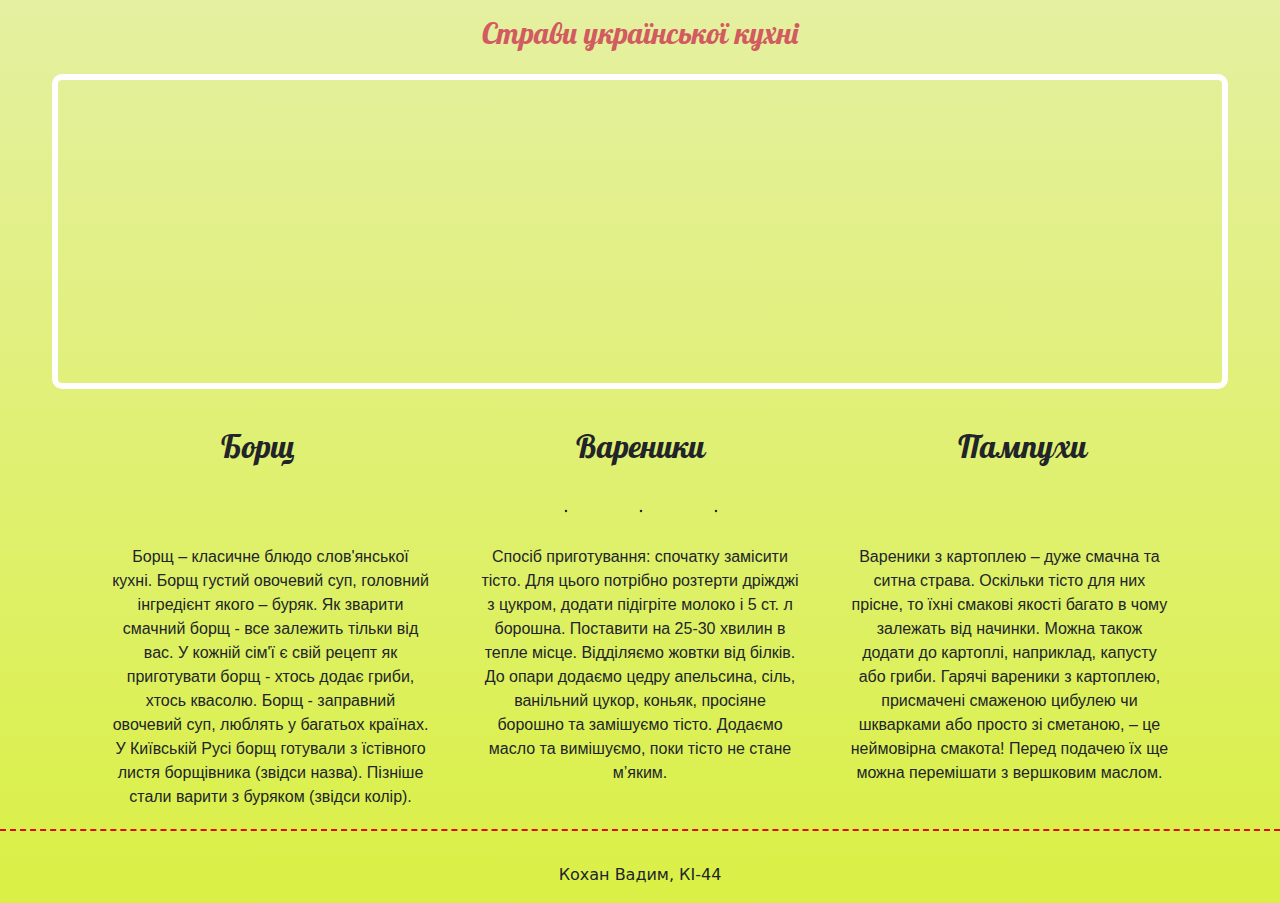
==== commit 0e6ad0a5: "ekz" ====
--- a/index.html
+++ b/index.html
@@ -1,139 +1,158 @@
 <!DOCTYPE html>
 <html lang="en">
-<head>
-    <meta charset="UTF-8">
-    <meta http-equiv="X-UA-Compatible" content="IE=edge">
-    <meta name="viewport" content="width=device-width, initial-scale=1.0">
-    <link rel="preconnect" href="https://fonts.googleapis.com">
-    <link rel="preconnect" href="https://fonts.gstatic.com" crossorigin>
-    <link href="https://fonts.googleapis.com/css2?family=Gemunu+Libre:wght@200&display=swap" rel="stylesheet">
-    <link rel="stylesheet" href="assets/css/style.css"> 
-    <link rel="shortcut icon" href="favicon.png">
-    <link rel="stylesheet" href="lineAwesome/1.3.0/css/line-awesome.min.css"> 
-    <link rel="stylesheet" href="https://cdnjs.cloudflare.com/ajax/libs/OwlCarousel2/2.3.4/assets/owl.carousel.min.css" 
-    integrity="sha512-tS3S5qG0BlhnQROyJXvNjeEM4UpMXHrQfTGmbQ1gKmelCxlSEBUaxhRBj/EFTzpbP4RVSrpEikbmdJobCvhE3g==" 
-    crossorigin="anonymous" referrerpolicy="no-referrer" />
-    <link rel="stylesheet" href="https://cdnjs.cloudflare.com/ajax/libs/OwlCarousel2/2.3.4/assets/owl.theme.default.min.css" 
-    integrity="sha512-sMXtMNL1zRzolHYKEujM2AqCLUR9F2C4/05cdbxjjLSRvMQIciEPCQZo++nk7go3BtSuK9kfa/s+a4f4i5pLkw==" 
-    crossorigin="anonymous" referrerpolicy="no-referrer" />
+	<head>
+		<meta charset="UTF-8" />
+		<title>Кохан КІ-41</title>
+		<link
+			rel="stylesheet"
+			href="https://cdn.jsdelivr.net/npm/bootstrap@5.0.1/dist/css/bootstrap.min.css"
+		/>
+		<link rel="preconnect" href="https://fonts.gstatic.com" />
+		<link
+			href="https://fonts.googleapis.com/css2?family=Pattaya&display=swap"
+			rel="stylesheet"
+		/>
+		<link
+			href="https://fonts.googleapis.com/css2?family=Lobster&display=swap"
+			rel="stylesheet"
+		/>
+		<style>
+			.container {
+				width: 100%;
+				max-width: 1200px;
+				margin: 0 auto;
+			}
 
-    <link rel="stylesheet" href="https://ajax.googleapis.com/ajax/libs/jqueryui/1.12.1/themes/vader/jquery-ui.css">
-    <title>BMW</title>
-</head>
-<body>
-    
-<header class="header">
-    <h1>BMW - Bayerische Motoren Werke</h1>
-    <nav class="nav">  
-        <a class="link" href="https://en.wikipedia.org/wiki/BMW">About</a>
-        <a class="link" href="https://en.wikipedia.org/wiki/History_of_BMW">History</a>
-        <a class="link" href="contact.html">Contact</a>
-    </nav>
-</header>
+			.intro_title {
+				font-family: 'Lobster', cursive;
+				font-size: 30px;
+				color: #d25b61;
+				padding-top: 15px;
+				padding-bottom: 15px;
+				text-align: center;
+			}
 
-<div class="info">
-    <aside><img src="assets/images/bmw.png"> </aside>
-    
-    <main>
-        <p id="animation"></p>
-        <h2>Bayerische Motoren Werke</h2>
-        <p>
-            Bayerische Motoren Werke is a German multinational corporate manufacturer of luxury vehicles and motorcycles        </p>
-        
-        <h3>
-            <i class="las la-futbol" style="font-size: 50px; color: aqua;"></i>
-            Main series:</h3>
-        <ul>
-            <li>
-                <a class="players" href="https://en.wikipedia.org/wiki/BMW_S1000RR" target="_blank">BMW s1000rr</a>
-            </li>
-            <li>
-                <a class="players" href="https://en.wikipedia.org/wiki/BMW_3_Series_(F30)" target="_blank">BMW f30</a>
-            </li>
-            <li>
-                <a class="players" href="https://en.wikipedia.org/wiki/BMW_M4" target="_blank">BMW m4</a>
-            </li>
-            <li>
-                <a class="players" href="https://en.wikipedia.org/wiki/BMW_i8" target="_blank">BMW i8</a>
-            </li>
-            <li>
-                <a class="players" href="https://en.wikipedia.org/wiki/BMW_X5" target="_blank">BMW x5</a>
-            </li>
-        </ul>
+			.pictures {
+				text-align: center;
+			}
 
-    </main>
-    
-</div>
+			.food {
+				margin: 35px;
+				border: black;
+				border-radius: 10px;
+				box-shadow: 1px 1px 1px 1px black;
+			}
 
+			.text_block {
+				padding-bottom: 20px;
+				width: 90%;
+				column-count: 3;
+				column-gap: 50px;
+				font-family: 'Lucida Sans Unicode', 'Lucida Grande', Sans-Serif, serif;
+			}
 
-<div >
-    <img class="gif" src="assets/images/gif.gif" alt="">
-</div>
+			.h_block {
+				margin-left: 40px;
+				margin-right: 40px;
+				column-count: 3;
+				column-gap: 50px;
+				font-family: 'Pattaya', sans-serif;
+			}
 
-<div class="map">
-    <iframe src="https://www.google.com/maps/embed?pb=!1m18!1m12!1m3!1d41200.67660564293!2d24.002559976850044!3d49.80407264815696!2m3!1f0!2f0!3f0!3m2!1i1024!2i768!4f13.1!3m3!1m2!1s0x473ae779c075184f%3A0x201e93b4fbf00976!2sBMW%20Clinic%20Lviv!5e0!3m2!1suk!2sua!4v1639254953031!5m2!1suk!2sua" width="600" height="450" style="border:0;" allowfullscreen="" loading="lazy"></iframe>
+			.blocks {
+				display: block;
+				margin: 0 auto 40px;
+				border-radius: 10px;
+				border: 6px solid white;
+				width: 100%;
+			}
 
-    <iframe width="600" height="450" src="https://www.youtube.com/embed/LaK8dalpWVU" title="YouTube video player" frameborder="0" allow="accelerometer; autoplay; clipboard-write; encrypted-media; gyroscope; picture-in-picture" allowfullscreen></iframe>
-</div>
+			.line {
+				border-top: 2px dashed #dd0e0e;
+				height: 18px;
+				background: no-repeat 10px -18px;
+			}
 
-<div class="owl-carousel owl-theme">
-    <div class="item"><img src="assets/images/m8.jpg"></div>
-    <div class="item"><img src="assets/images/x5.jpg"></div>
-    <div class="item"><img src="assets/images/i8.jpg"></div>
-    <div class="item"><img src="assets/images/ix.jpg"></div>
-    <div class="item"><img src="assets/images/g30.jpg"></div>  
-</div>
-
-<div class accordion id="accordion">
-    <h4>Історія</h4>
-    <p>BMW була заснована Карлом Фрідріхом Раппом у жовтні 1916 року, спочатку як виробник авіаційних двигунів, Bayerische Flugzeug-Werke. Округ Мюнхена — Milbertshofen був обраний тому, що він розташований поблизу від Flugmaschinenfabrik Густава Отто — німецького виробника літаків.
-        У 1916 році компанія підписує контракт на виробництво двигунів V12 для Австро-Угорщини. Потребуючи додаткового фінансування, Рапп отримує підтримку Камілло Кастільйоні і Макса Фріца, компанія відтворюється як Bayerische Motoren Werke GmbH. Надмірне розширення стало причиною ускладнень, Рапп покинув компанію, і керівництво компанією було прийнято австрійським промисловцем Францем Джозефом Поппом у 1917 році, компанія була перейменована у BMW AG в 1918.</p>
-    <h4>Що таке BMW?</h4>
-    <p>Німецький автобудівний та авіамоторний концерн і однойменна торгова марка автомобілів преміум- та люкс-класу і мотоциклів. Концерн є материнською фірмою (холдингом) об'єднання BMW Group, в яке входять такі окремі виробництва: мотоцикли BMW, автомобілі марок BMW, Rolls-Royce, MINI, дочірні виробництва BMW M, BMW i. </p>
-    <h4>Статистика продаж</h4>
-    <p>Всього в 2009 році BMW Group продала 1,286,310 автомобілів під марками BMW, MINI і Rolls-Royce (в 2008: 1,435,876 штук/-10.4 %). З цим показником BMW Group зайняла перше місце серед продаж автомобілів преміум-класу.
-
-        Всього в 2009 автомобілів BMW було продано 1,068,770 штук (в 2008: 1,202,239 штук/-11.1 %). З них декілька моделей збільшили обсяги продажів, а саме:BMW 7 Серії (52,680 штук/+35.7 %), BMW X6 (41,667 штук/+56.8 %) і BMW Z4 (22,761 штук/+26.4 %). Нова модель BMW X1 розійшлась в кількості 8,499 штук, а BMW 5 Серії Гран-турізмо в кількості 3,052 штук.</p>
-</div>
-
-<footer>
-    <p>Vadym Kokhan - 2021</p>
-</footer>
-
-<script src="https://cdnjs.cloudflare.com/ajax/libs/jquery/3.6.0/jquery.min.js" 
-integrity="sha512-894YE6QWD5I59HgZOGReFYm4dnWc1Qt5NtvYSaNcOP+u1T9qYdvdihz0PPSiiqn/+/3e7Jo4EaG7TubfWGUrMQ==" 
-crossorigin="anonymous" referrerpolicy="no-referrer"></script>
-<script src="https://cdnjs.cloudflare.com/ajax/libs/OwlCarousel2/2.3.4/owl.carousel.min.js" 
-integrity="sha512-bPs7Ae6pVvhOSiIcyUClR7/q2OAsRiovw4vAkX+zJbw3ShAeeqezq50RIIcIURq7Oa20rW2n2q+fyXBNcU9lrw==" 
-crossorigin="anonymous" referrerpolicy="no-referrer"></script>
-<script src="https://ajax.googleapis.com/ajax/libs/jqueryui/1.12.1/jquery-ui.min.js"></script>
-
-<script type="text/javascript">
-
-    $('.owl-carousel').owlCarousel({
-
-    loop:true,
-    margin:10,
-    nav:false,
-    autoplay: true,
-    autoplayTime: 100,
-    responsive:{
-        0:{
-            items:1
-        },
-        600:{
-            items:3
-        },
-        1000:{
-            items:5
-        }
-    }
-})
-</script>
-
-<script>$("#accordion").accordion({
-    "collapsible":true
-});</script>
-
-</body>
-</html>+			body {
+				background: linear-gradient(#e5f0a1, #daf045);
+			}
+		</style>
+	</head>
+	<body>
+		<div class="container">
+			<h1 class="intro_title">Страви української кухні</h1>
+			<iframe
+				class="blocks"
+				width="560"
+				height="315"
+				src="https://www.youtube.com/embed/l93S5xLaWog"
+				title="YouTube video player"
+				frameborder="0"
+				allow="accelerometer; autoplay; clipboard-write; encrypted-media; gyroscope; picture-in-picture"
+				allowfullscreen
+			></iframe>
+			<div class="pictures">
+				<div class="h_block" align="center">
+					<h2>Борщ</h2>
+					<h2>Вареники</h2>
+					<h2>Пампухи</h2>
+				</div>
+				<img
+					class="food"
+					src="https://img.povar.ru/main/ab/23/b4/9c/samii_vkusnii_borsh-404089.jpg"
+					width="300"
+					alt=""
+				/>
+				<img
+					class="food"
+					src="https://www.photorecept.ru/wp-content/uploads/2019/07/9-12-1300x864.jpg"
+					width="300"
+					alt=""
+				/>
+				<img
+					class="food"
+					src="https://ukrainianpeople.us/wp-content/uploads/2019/01/Klasichni-pampuhi-z-makom.jpg"
+					width="300"
+					alt=""
+				/><br />
+				<div align="center">
+					<div class="text_block" align="center">
+						<p>
+							Борщ – класичне блюдо слов'янської кухні. Борщ густий овочевий
+							суп, головний інгредієнт якого – буряк. Як зварити смачний борщ -
+							все залежить тільки від вас. У кожній сім'ї є свій рецепт як
+							приготувати борщ - хтось додає гриби, хтось квасолю. Борщ -
+							заправний овочевий суп, люблять у багатьох країнах. У Київській
+							Русі борщ готували з їстівного листя борщівника (звідси назва).
+							Пізніше стали варити з буряком (звідси колір).
+						</p>
+						<p>
+							Спосіб приготування: спочатку замісити тісто. Для цього потрібно
+							розтерти дріжджі з цукром, додати підігріте молоко і 5 ст. л
+							борошна. Поставити на 25-30 хвилин в тепле місце. Відділяємо
+							жовтки від білків. До опари додаємо цедру апельсина, сіль,
+							ванільний цукор, коньяк, просіяне борошно та замішуємо тісто.
+							Додаємо масло та вимішуємо, поки тісто не стане м’яким.
+						</p>
+						<p>
+							Вареники з картоплею – дуже смачна та ситна страва. Оскільки тісто
+							для них прісне, то їхні смакові якості багато в чому залежать від
+							начинки. Можна також додати до картоплі, наприклад, капусту або
+							гриби. Гарячі вареники з картоплею, присмачені смаженою цибулею чи
+							шкварками або просто зі сметаною, – це неймовірна смакота! Перед
+							подачею їх ще можна перемішати з вершковим маслом.
+						</p>
+					</div>
+				</div>
+			</div>
+		</div>
+		<footer class="text-center text-lg-start">
+			<div class="line"></div>
+			<div class="text-center p-3">Кохан Вадим, КІ-44</div>
+		</footer>
+		<!-- JS-->
+		<script src="https://code.jquery.com/jquery-1.12.1.min.js"></script>
+		<script src="https://cdn.jsdelivr.net/npm/@popperjs/core@2.9.2/dist/umd/popper.min.js"></script>
+		<script src="https://cdn.jsdelivr.net/npm/bootstrap@5.0.1/dist/js/bootstrap.min.js"></script>
+	</body>
+</html>
